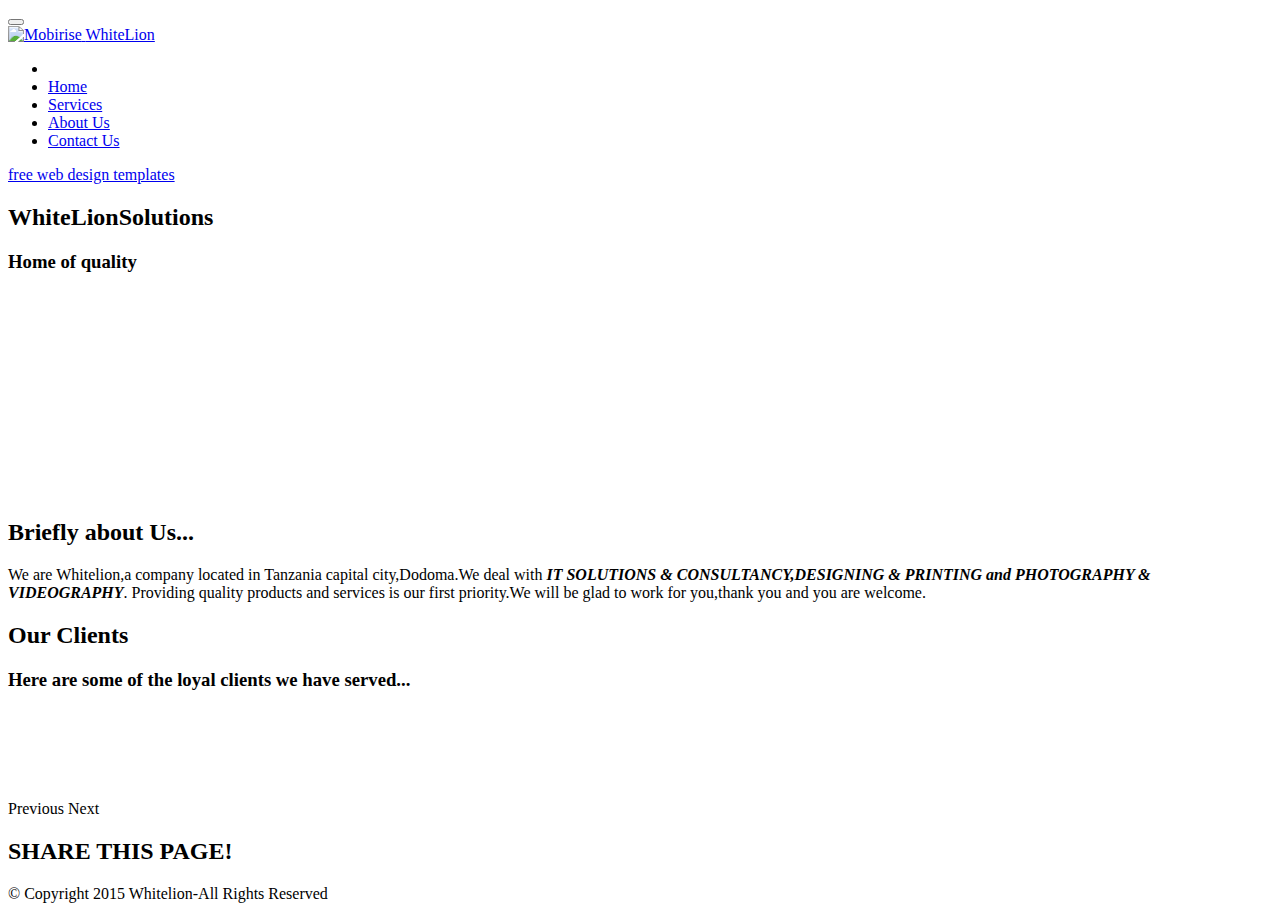
==== aboutus.html @ 4ad3369f "create github pages" ====
<!DOCTYPE html>
<html >
<head>
  <!-- Site made with Mobirise Website Builder v4.8.6, https://mobirise.com -->
  <meta charset="UTF-8">
  <meta http-equiv="X-UA-Compatible" content="IE=edge">
  <meta name="generator" content="Mobirise v4.8.6, mobirise.com">
  <meta name="viewport" content="width=device-width, initial-scale=1, minimum-scale=1">
  <link rel="shortcut icon" href="assets/images/whitelionhead-122x131.png" type="image/x-icon">
  <meta name="description" content="Here is how we define ourself.">
  <title>About Us</title>
  <link rel="stylesheet" href="assets/web/assets/mobirise-icons/mobirise-icons.css">
  <link rel="stylesheet" href="assets/tether/tether.min.css">
  <link rel="stylesheet" href="assets/soundcloud-plugin/style.css">
  <link rel="stylesheet" href="assets/bootstrap/css/bootstrap.min.css">
  <link rel="stylesheet" href="assets/bootstrap/css/bootstrap-grid.min.css">
  <link rel="stylesheet" href="assets/bootstrap/css/bootstrap-reboot.min.css">
  <link rel="stylesheet" href="assets/socicon/css/styles.css">
  <link rel="stylesheet" href="assets/dropdown/css/style.css">
  <link rel="stylesheet" href="assets/theme/css/style.css">
  <link rel="stylesheet" href="assets/mobirise/css/mbr-additional.css" type="text/css">
  
  
  
</head>
<body>

<!-- Google Analytics -->
<!-- Global site tag (gtag.js) - Google Analytics -->
<script async src="https://www.googletagmanager.com/gtag/js?id=UA-129684866-1"></script>
<script>
  window.dataLayer = window.dataLayer || [];
  function gtag(){dataLayer.push(arguments);}
  gtag('js', new Date());

  gtag('config', 'UA-129684866-1');
</script>

<!-- /Google Analytics -->


  <section class="menu cid-r6141AZq1w" once="menu" id="menu1-l">

    

    <nav class="navbar navbar-expand beta-menu navbar-dropdown align-items-center navbar-fixed-top navbar-toggleable-sm bg-color transparent">
        <button class="navbar-toggler navbar-toggler-right" type="button" data-toggle="collapse" data-target="#navbarSupportedContent" aria-controls="navbarSupportedContent" aria-expanded="false" aria-label="Toggle navigation">
            <div class="hamburger">
                <span></span>
                <span></span>
                <span></span>
                <span></span>
            </div>
        </button>
        <div class="menu-logo">
            <div class="navbar-brand">
                <span class="navbar-logo">
                    <a href="index.html">
                         <img src="assets/images/whitelionhead-122x131.png" alt="Mobirise" title="" style="height: 3.8rem;">
                    </a>
                </span>
                <span class="navbar-caption-wrap"><a class="navbar-caption text-white display-4" href="index.html">
                        WhiteLion</a></span>
            </div>
        </div>
        <div class="collapse navbar-collapse" id="navbarSupportedContent">
            <ul class="navbar-nav nav-dropdown nav-right" data-app-modern-menu="true"><li class="nav-item">
                    <a class="nav-link link text-white display-4" href="https://mobirise.com">
                        </a>
                </li>
                <li class="nav-item">
                    <a class="nav-link link text-white display-4" href="index.html">
                        
                        Home</a>
                </li><li class="nav-item"><a class="nav-link link text-white display-4" href="services.html#info2-r">
                        
                        Services</a></li><li class="nav-item"><a class="nav-link link text-white display-4" href="aboutus.html#form4-1b">
                        
                        About Us</a></li><li class="nav-item"><a class="nav-link link text-white display-4" href="contactUs.html#form1-12">
                        
                        Contact Us</a></li></ul>
            
        </div>
    </nav>
</section>

<section class="engine"><a href="https://mobirise.info/m">free web design templates</a></section><section class="mbr-section content5 cid-r615lqD0ue mbr-parallax-background" id="content5-n">

    

    <div class="mbr-overlay" style="opacity: 0.7; background-color: rgb(35, 35, 35);">
    </div>

    <div class="container">
        <div class="media-container-row">
            <div class="title col-12 col-md-8">
                <h2 class="align-center mbr-bold mbr-white pb-3 mbr-fonts-style display-1">
                    WhiteLionSolutions</h2>
                <h3 class="mbr-section-subtitle align-center mbr-light mbr-white pb-3 mbr-fonts-style display-5">
                    Home of quality</h3>
                
                
            </div>
        </div>
    </div>
</section>

<section class="mbr-section form4 cid-r8w8HO1tWU" id="form4-1b">

    

    
    <div class="container">
        <div class="row">
            <div class="col-md-6">
                <div class="google-map"><iframe frameborder="0" style="border:0" src="https://www.google.com/maps/embed/v1/place?key=AIzaSyA0Dx_boXQiwvdz8sJHoYeZNVTdoWONYkU&amp;q=place_id:ChIJ97sUWk6iTRgRkgBirOtkGn8" allowfullscreen=""></iframe></div>
            </div>
            <div class="col-md-6">
                <h2 class="pb-3 align-left mbr-fonts-style display-2"><br><br>Briefly about Us...</h2>
                <div>
                    <div class="icon-block pb-3">
                        
                        
                    </div>
                    <div class="icon-contacts pb-3">
                        
                        <p class="mbr-text align-left mbr-fonts-style display-7">We are Whitelion,a company located in Tanzania capital city,Dodoma.We deal with<strong><em> IT SOLUTIONS &amp; CONSULTANCY,DESIGNING &amp; PRINTING and PHOTOGRAPHY &amp; VIDEOGRAPHY</em></strong>. Providing quality products and services is our first priority.We will be glad to work for you,thank you and you are welcome.</p>
                    </div>
                </div>
                
            </div>
        </div>
    </div>
</section>

<section class="clients cid-r7i2QDb7Bs" id="clients-1a">
      

    
        <div class="container mb-5">
            <div class="media-container-row">
                <div class="col-12 align-center">
                    <h2 class="mbr-section-title pb-3 mbr-fonts-style display-2">
                        Our Clients
                    </h2>
                    <h3 class="mbr-section-subtitle mbr-light mbr-fonts-style display-5">
                        Here are some of the loyal clients we have served...</h3>
                </div>
            </div>
        </div>

    <div class="container">
        <div class="carousel slide" data-ride="carousel" role="listbox">
            <div class="carousel-inner" data-visible="5">
                
                
                
                
                
            <div class="carousel-item ">
                    <div class="media-container-row">
                        <div class="col-md-12">
                            <div class="wrap-img ">
                                <img src="assets/images/logo-187x170.png" class="img-responsive clients-img" alt="" title="">
                            </div>
                        </div>
                    </div>
                </div><div class="carousel-item ">
                    <div class="media-container-row">
                        <div class="col-md-12">
                            <div class="wrap-img ">
                                <img src="assets/images/4-2975037946593472-1037x733.png" class="img-responsive clients-img" alt="" title="">
                            </div>
                        </div>
                    </div>
                </div><div class="carousel-item ">
                    <div class="media-container-row">
                        <div class="col-md-12">
                            <div class="wrap-img ">
                                <img src="assets/images/royal-village-436x343.png" class="img-responsive clients-img" alt="" title="">
                            </div>
                        </div>
                    </div>
                </div><div class="carousel-item ">
                    <div class="media-container-row">
                        <div class="col-md-12">
                            <div class="wrap-img ">
                                <img src="assets/images/logo-180x180.png" class="img-responsive clients-img" alt="" title="">
                            </div>
                        </div>
                    </div>
                </div><div class="carousel-item ">
                    <div class="media-container-row">
                        <div class="col-md-12">
                            <div class="wrap-img ">
                                <img src="assets/images/logotransparent-613x742.png" class="img-responsive clients-img" alt="" title="">
                            </div>
                        </div>
                    </div>
                </div></div>
            <div class="carousel-controls">
                <a data-app-prevent-settings="" class="carousel-control carousel-control-prev" role="button" data-slide="prev">
                    <span aria-hidden="true" class="mbri-left mbr-iconfont"></span>
                    <span class="sr-only">Previous</span>
                </a>
                <a data-app-prevent-settings="" class="carousel-control carousel-control-next" role="button" data-slide="next">
                    <span aria-hidden="true" class="mbri-right mbr-iconfont"></span>
                    <span class="sr-only">Next</span>
                </a>
            </div>
        </div>
    </div>
</section>

<section class="cid-r61g5UKI1S" id="social-buttons1-14">
    
    

    

    <div class="container">
        <div class="media-container-row">
            <div class="col-md-8 align-center">
                <h2 class="pb-3 mbr-section-title mbr-fonts-style display-2">
                    SHARE THIS PAGE!
                </h2>
                <div>
                    <div class="mbr-social-likes" data-counters="false">
                        <span class="btn btn-social facebook mx-2" title="Share link on Facebook">
                            <i class="socicon socicon-facebook"></i>
                        </span>
                        <span class="btn btn-social twitter mx-2" title="Share link on Twitter">
                            <i class="socicon socicon-twitter"></i>
                        </span>
                        <span class="btn btn-social plusone mx-2" title="Share link on Google+">
                            <i class="socicon socicon-googleplus"></i>
                        </span>
                        
                        
                    </div>
                </div>
            </div>
        </div>
    </div>
</section>

<section once="" class="cid-r6148hS3IJ" id="footer6-m">

    

    

    <div class="container">
        <div class="media-container-row align-center mbr-white">
            <div class="col-12">
                <p class="mbr-text mb-0 mbr-fonts-style display-7">
                    © Copyright 2015 Whitelion-All Rights Reserved
                </p>
            </div>
        </div>
    </div>
</section>


  <script src="assets/web/assets/jquery/jquery.min.js"></script>
  <script src="assets/popper/popper.min.js"></script>
  <script src="assets/tether/tether.min.js"></script>
  <script src="assets/bootstrap/js/bootstrap.min.js"></script>
  <script src="assets/bootstrapcarouselswipe/bootstrap-carousel-swipe.js"></script>
  <script src="assets/parallax/jarallax.min.js"></script>
  <script src="assets/mbr-clients-slider/mbr-clients-slider.js"></script>
  <script src="assets/sociallikes/social-likes.js"></script>
  <script src="assets/dropdown/js/script.min.js"></script>
  <script src="assets/touchswipe/jquery.touch-swipe.min.js"></script>
  <script src="assets/smoothscroll/smooth-scroll.js"></script>
  <script src="assets/theme/js/script.js"></script>
  <script src="assets/formoid/formoid.min.js"></script>
  
  
</body>
</html>
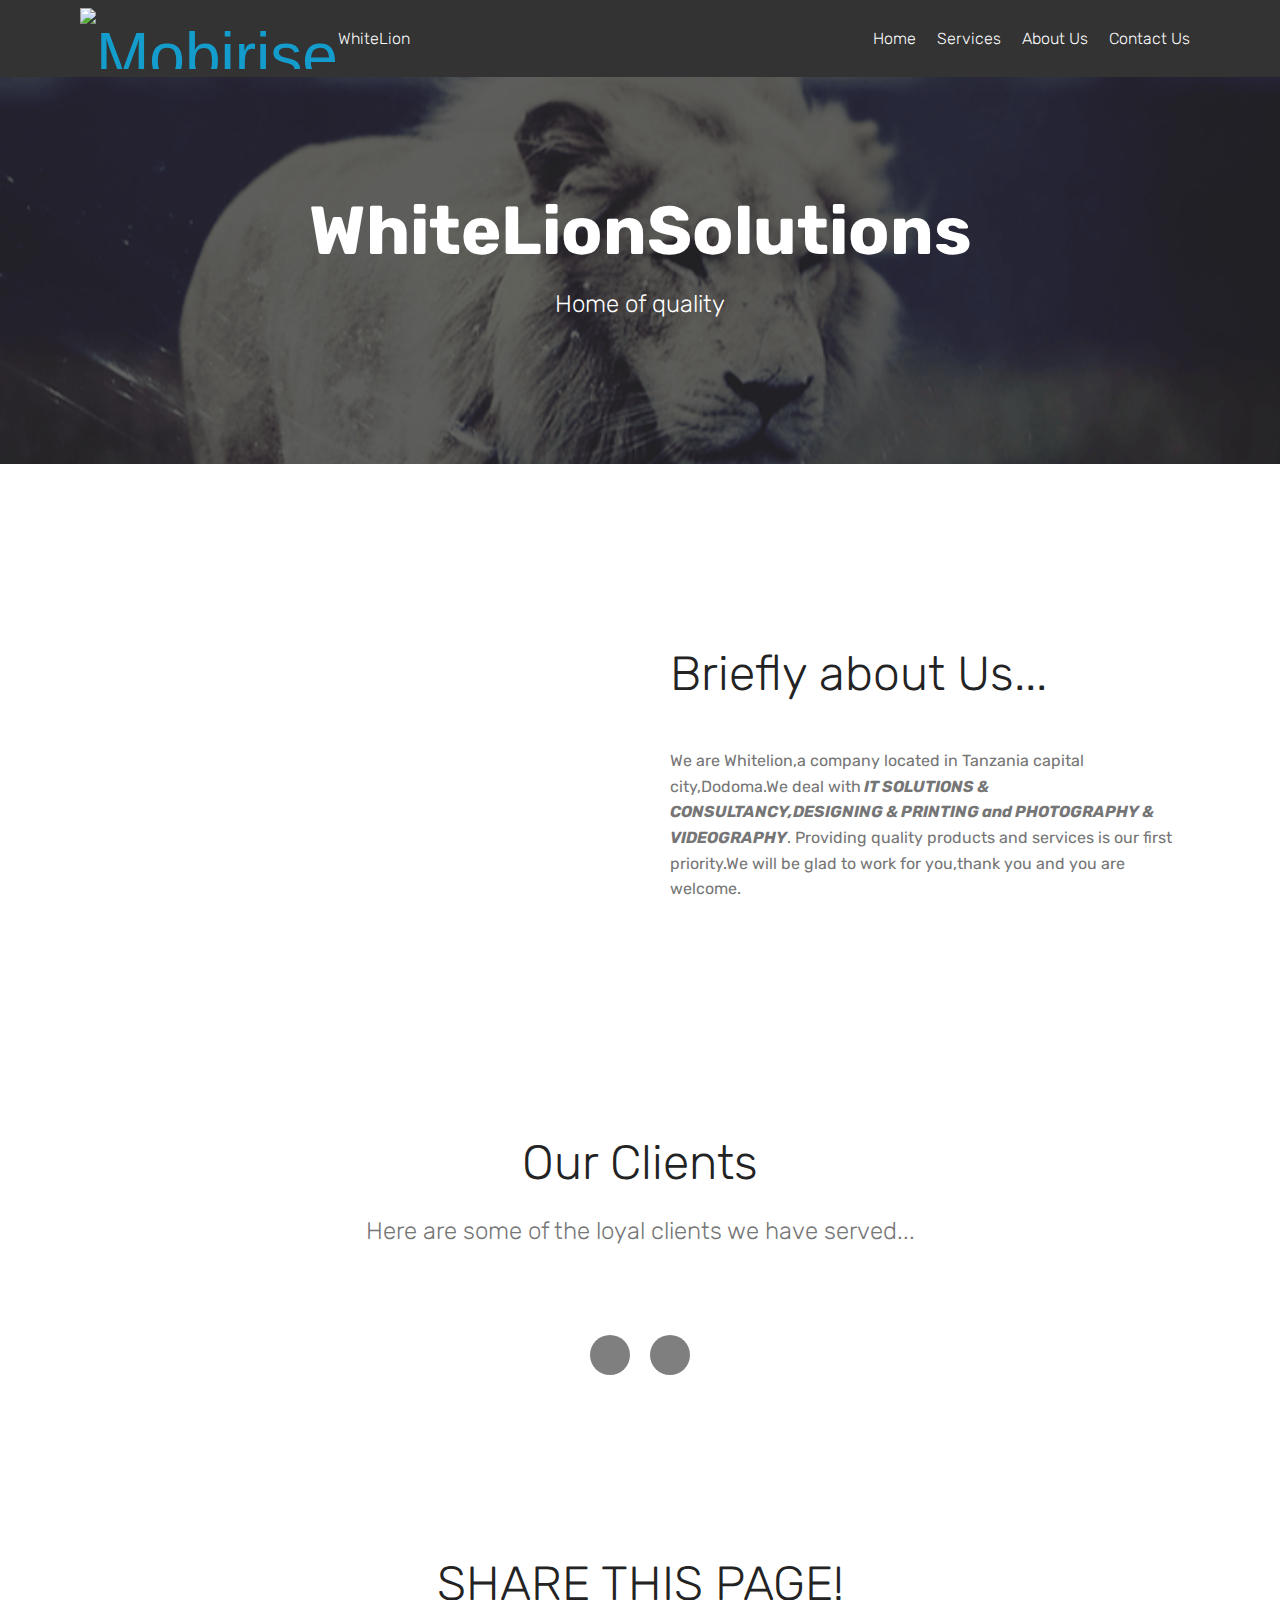
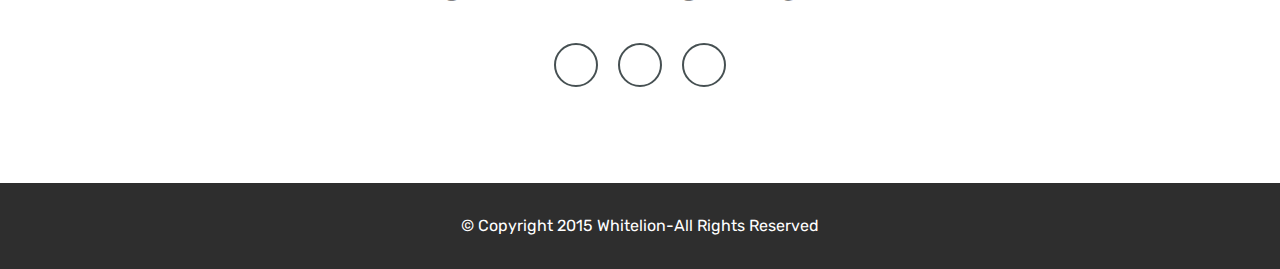
==== commit d1c86870: "create github pages" ====
--- a/aboutus.html
+++ b/aboutus.html
@@ -1,13 +1,14 @@
 <!DOCTYPE html>
-<html >
+<html  >
 <head>
-  <!-- Site made with Mobirise Website Builder v4.8.6, https://mobirise.com -->
+  <!-- Site made with Mobirise Website Builder v4.10.1, https://mobirise.com -->
   <meta charset="UTF-8">
   <meta http-equiv="X-UA-Compatible" content="IE=edge">
-  <meta name="generator" content="Mobirise v4.8.6, mobirise.com">
+  <meta name="generator" content="Mobirise v4.10.1, mobirise.com">
   <meta name="viewport" content="width=device-width, initial-scale=1, minimum-scale=1">
   <link rel="shortcut icon" href="assets/images/whitelionhead-122x131.png" type="image/x-icon">
   <meta name="description" content="Here is how we define ourself.">
+  
   <title>About Us</title>
   <link rel="stylesheet" href="assets/web/assets/mobirise-icons/mobirise-icons.css">
   <link rel="stylesheet" href="assets/tether/tether.min.css">
@@ -15,6 +16,7 @@
   <link rel="stylesheet" href="assets/bootstrap/css/bootstrap.min.css">
   <link rel="stylesheet" href="assets/bootstrap/css/bootstrap-grid.min.css">
   <link rel="stylesheet" href="assets/bootstrap/css/bootstrap-reboot.min.css">
+  <link rel="stylesheet" href="assets/gdpr-plugin/gdpr-styles.css">
   <link rel="stylesheet" href="assets/socicon/css/styles.css">
   <link rel="stylesheet" href="assets/dropdown/css/style.css">
   <link rel="stylesheet" href="assets/theme/css/style.css">
@@ -84,7 +86,7 @@
     </nav>
 </section>
 
-<section class="engine"><a href="https://mobirise.info/m">free web design templates</a></section><section class="mbr-section content5 cid-r615lqD0ue mbr-parallax-background" id="content5-n">
+<section class="engine"><a href="https://mobirise.info/y">html website templates</a></section><section class="mbr-section content5 cid-r615lqD0ue mbr-parallax-background" id="content5-n">
 
     
 
@@ -113,7 +115,7 @@
     <div class="container">
         <div class="row">
             <div class="col-md-6">
-                <div class="google-map"><iframe frameborder="0" style="border:0" src="https://www.google.com/maps/embed/v1/place?key=AIzaSyA0Dx_boXQiwvdz8sJHoYeZNVTdoWONYkU&amp;q=place_id:ChIJ97sUWk6iTRgRkgBirOtkGn8" allowfullscreen=""></iframe></div>
+                <div class="google-map"><iframe frameborder="0" style="border:0" src="https://www.google.com/maps/embed/v1/place?key=AIzaSyCx3d07zxHPLvkFBLlAR3Ng8a9wsAsGoJ8&amp;q=place_id:ChIJ97sUWk6iTRgRkgBirOtkGn8" allowfullscreen=""></iframe></div>
             </div>
             <div class="col-md-6">
                 <h2 class="pb-3 align-left mbr-fonts-style display-2"><br><br>Briefly about Us...</h2>
@@ -266,8 +268,8 @@
   <script src="assets/popper/popper.min.js"></script>
   <script src="assets/tether/tether.min.js"></script>
   <script src="assets/bootstrap/js/bootstrap.min.js"></script>
+  <script src="assets/parallax/jarallax.min.js"></script>
   <script src="assets/bootstrapcarouselswipe/bootstrap-carousel-swipe.js"></script>
-  <script src="assets/parallax/jarallax.min.js"></script>
   <script src="assets/mbr-clients-slider/mbr-clients-slider.js"></script>
   <script src="assets/sociallikes/social-likes.js"></script>
   <script src="assets/dropdown/js/script.min.js"></script>
--- a/assets/gdpr-plugin/gdpr-styles.css
+++ b/assets/gdpr-plugin/gdpr-styles.css
@@ -0,0 +1,21 @@
+.gdpr-block {
+    padding: 10px 0;
+    font-size: 14px;
+    display: block;
+    text-align: center;
+}
+.gdpr-block.covert {
+	display: none;
+}
+.gdpr-block label input {
+    width: 15px;
+    margin-right: 10px;
+    vertical-align: middle;
+}
+.gdpr-block label {
+    color: #a7a7a7;
+    vertical-align: middle;
+    user-select: none;
+    margin-bottom: 0;
+    display: inline;
+}--- a/assets/theme/css/style.css
+++ b/assets/theme/css/style.css
@@ -0,0 +1,12 @@
+/*!
+ * Mobirise v4 theme (https://mobirise.com/)
+ * Copyright 2017 Mobirise
+ */section{background-color:#eeeeee}section,.container,.container-fluid{position:relative;word-wrap:break-word}a.mbr-iconfont:hover{text-decoration:none}.article .lead p,.article .lead ul,.article .lead ol,.article .lead pre,.article .lead blockquote{margin-bottom:0}a{font-style:normal;font-weight:400;cursor:pointer}a,a:hover{text-decoration:none}figure{margin-bottom:0}body{color:#232323}h1,h2,h3,h4,h5,h6,.h1,.h2,.h3,.h4,.h5,.h6,.display-1,.display-2,.display-3,.display-4{line-height:1;word-break:break-word;word-wrap:break-word}b,strong{font-weight:bold}blockquote{padding:10px 0 10px 20px;position:relative;border-left:2px solid;border-color:#ff3366}input:-webkit-autofill,input:-webkit-autofill:hover,input:-webkit-autofill:focus,input:-webkit-autofill:active{transition-delay:9999s;transition-property:background-color, color}textarea[type="hidden"]{display:none}body{position:relative}section{background-position:50% 50%;background-repeat:no-repeat;background-size:cover}section .mbr-background-video,section .mbr-background-video-preview{position:absolute;bottom:0;left:0;right:0;top:0}.hidden{visibility:hidden}.mbr-z-index20{z-index:20}/*! Base colors */.mbr-white{color:#ffffff}.mbr-black{color:#000000}.mbr-bg-white{background-color:#ffffff}.mbr-bg-black{background-color:#000000}/*! Text-aligns */.align-left{text-align:left}.align-center{text-align:center}.align-right{text-align:right}@media (max-width: 767px){.align-left,.align-center,.align-right,.mbr-section-btn,.mbr-section-title{text-align:center}}/*! Font-weight  */.mbr-light{font-weight:300}.mbr-regular{font-weight:400}.mbr-semibold{font-weight:500}.mbr-bold{font-weight:700}/*! Media  */.media-size-item{-webkit-flex:1 1 auto;-moz-flex:1 1 auto;-ms-flex:1 1 auto;-o-flex:1 1 auto;flex:1 1 auto}.media-content{-webkit-flex-basis:100%;flex-basis:100%}.media-container-row{display:-ms-flexbox;display:-webkit-flex;display:flex;-webkit-flex-direction:row;-ms-flex-direction:row;flex-direction:row;-webkit-flex-wrap:wrap;-ms-flex-wrap:wrap;flex-wrap:wrap;-webkit-justify-content:center;-ms-flex-pack:center;justify-content:center;-webkit-align-content:center;-ms-flex-line-pack:center;align-content:center;-webkit-align-items:start;-ms-flex-align:start;align-items:start}.media-container-row .media-size-item{width:400px}.media-container-column{display:-ms-flexbox;display:-webkit-flex;display:flex;-webkit-flex-direction:column;-ms-flex-direction:column;flex-direction:column;-webkit-flex-wrap:wrap;-ms-flex-wrap:wrap;flex-wrap:wrap;-webkit-justify-content:center;-ms-flex-pack:center;justify-content:center;-webkit-align-content:center;-ms-flex-line-pack:center;align-content:center;-webkit-align-items:stretch;-ms-flex-align:stretch;align-items:stretch}.media-container-column>*{width:100%}@media (min-width: 992px){.media-container-row{-webkit-flex-wrap:nowrap;-ms-flex-wrap:nowrap;flex-wrap:nowrap}}figure{overflow:hidden}figure[mbr-media-size]{transition:width 0.1s}.mbr-figure img,.mbr-figure iframe{display:block;width:100%}.card{background-color:transparent;border:none}.card-box{flex:0 0 100%}.card-img{text-align:center;flex-shrink:0;-webkit-flex-shrink:0}.media{max-width:100%;margin:0 auto}.mbr-figure{-ms-flex-item-align:center;-ms-grid-row-align:center;-webkit-align-self:center;align-self:center}.media-container>div{max-width:100%}.mbr-figure img,.card-img img{width:100%}@media (max-width: 991px){.media-size-item{width:auto !important}.media{width:auto}.mbr-figure{width:100% !important}}/*! Buttons */.mbr-section-btn{margin-left:-.25rem;margin-right:-.25rem;font-size:0}nav .mbr-section-btn{margin-left:0rem;margin-right:0rem}/*! Btn icon margin */.btn .mbr-iconfont,.btn.btn-sm .mbr-iconfont{cursor:pointer;margin-right:0.5rem}.btn.btn-md .mbr-iconfont,.btn.btn-md .mbr-iconfont{margin-right:0.8rem}.mbr-regular{font-weight:400}.mbr-semibold{font-weight:500}.mbr-bold{font-weight:700}[type="submit"]{-webkit-appearance:none}/*! Full-screen */.mbr-fullscreen .mbr-overlay{min-height:100vh}.mbr-fullscreen{display:flex;display:-webkit-flex;display:-moz-flex;display:-ms-flex;display:-o-flex;align-items:center;-webkit-align-items:center;min-height:100vh;padding-top:3rem;padding-bottom:3rem}/*! Map */.map{height:25rem;position:relative}.map iframe{width:100%;height:100%}.form-asterisk{font-family:initial;position:absolute;top:-2px;font-weight:normal}/*! Scroll to top arrow */.mbr-arrow-up{bottom:25px;right:90px;position:fixed;text-align:right;z-index:5000;color:#ffffff;font-size:32px;transform:rotate(180deg);-webkit-transform:rotate(180deg)}.mbr-arrow-up a{background:rgba(0,0,0,0.2);border-radius:3px;color:#fff;display:inline-block;height:60px;width:60px;outline-style:none !important;position:relative;text-decoration:none;transition:all .3s ease-in-out;cursor:pointer;text-align:center}.mbr-arrow-up a:hover{background-color:rgba(0,0,0,0.4)}.mbr-arrow-up a i{line-height:60px}.mbr-arrow-up-icon{display:block;color:#fff}.mbr-arrow-up-icon::before{content:"\203a";display:inline-block;font-family:serif;font-size:32px;line-height:1;font-style:normal;position:relative;top:6px;left:-4px;-webkit-transform:rotate(-90deg);transform:rotate(-90deg)}/*! Arrow Down */.mbr-arrow{position:absolute;bottom:45px;left:50%;width:60px;height:60px;cursor:pointer;background-color:rgba(80,80,80,0.5);border-radius:50%;-webkit-transform:translateX(-50%);transform:translateX(-50%)}.mbr-arrow>a{display:inline-block;text-decoration:none;outline-style:none;-webkit-animation:arrowdown 1.7s ease-in-out infinite;animation:arrowdown 1.7s ease-in-out infinite}.mbr-arrow>a>i{position:absolute;top:-2px;left:15px;font-size:2rem}@keyframes arrowdown{0%{transform:translateY(0px);-webkit-transform:translateY(0px)}50%{transform:translateY(-5px);-webkit-transform:translateY(-5px)}100%{transform:translateY(0px);-webkit-transform:translateY(0px)}}@-webkit-keyframes arrowdown{0%{transform:translateY(0px);-webkit-transform:translateY(0px)}50%{transform:translateY(-5px);-webkit-transform:translateY(-5px)}100%{transform:translateY(0px);-webkit-transform:translateY(0px)}}@media (max-width: 500px){.mbr-arrow-up{left:50%;right:auto;transform:translateX(-50%) rotate(180deg);-webkit-transform:translateX(-50%) rotate(180deg)}}@keyframes gradient-animation{from{background-position:0% 100%;animation-timing-function:ease-in-out}to{background-position:100% 0%;animation-timing-function:ease-in-out}}@-webkit-keyframes gradient-animation{from{background-position:0% 100%;animation-timing-function:ease-in-out}to{background-position:100% 0%;animation-timing-function:ease-in-out}}.bg-gradient{background-size:200% 200%;animation:gradient-animation 5s infinite alternate;-webkit-animation:gradient-animation 5s infinite alternate}.menu .navbar-brand{display:-webkit-flex}.menu .navbar-brand span{display:flex;display:-webkit-flex}.menu .navbar-brand .navbar-caption-wrap{display:-webkit-flex}.menu .navbar-brand .navbar-logo img{display:-webkit-flex}@media (min-width: 768px) and (max-width: 991px){.menu .navbar-toggleable-sm .navbar-nav{display:-webkit-box;display:-webkit-flex;display:-ms-flexbox}}@media (max-width: 991px){.menu .navbar-collapse{max-height:93.5vh}.menu .navbar-collapse.show{overflow:auto}}@media (min-width: 992px){.menu .navbar-nav.nav-dropdown{display:-webkit-flex}.menu .navbar-toggleable-sm .navbar-collapse{display:-webkit-flex !important}.menu .collapsed .navbar-collapse{max-height:93.5vh}.menu .collapsed .navbar-collapse.show{overflow:auto}}@media (max-width: 767px){.menu .navbar-collapse{max-height:80vh}}.navbar{display:-webkit-flex;-webkit-flex-wrap:wrap;-webkit-align-items:center;-webkit-justify-content:space-between}.navbar-collapse{-webkit-flex-basis:100%;-webkit-flex-grow:1;-webkit-align-items:center}.nav-dropdown .link{padding:.667em 1.667em !important;margin:0 !important}.nav{display:-webkit-flex;-webkit-flex-wrap:wrap}.row{display:-webkit-flex;-webkit-flex-wrap:wrap}.justify-content-center{-webkit-justify-content:center}.form-inline{display:-webkit-flex;-webkit-flex-flow:row wrap;-webkit-align-items:center}.card-wrapper{-webkit-flex:1}.carousel-control{z-index:10;display:-webkit-flex;-webkit-align-items:center;-webkit-justify-content:center}.carousel-controls{display:-webkit-flex}.media{display:-webkit-flex}.form-group:focus{outline:none}.jq-selectbox__select{padding:1.07em .5em;position:absolute;top:0;left:0;width:100%}.jq-selectbox__dropdown{position:absolute;top:100% !important;left:0 !important;width:100% !important}.jq-selectbox__trigger-arrow{transform:translateY(-50%)}.jq-selectbox li{padding:1.07em .5em}.modal-dialog,.modal-content{height:100%}.modal-dialog .carousel-inner{height:100%;height:-webkit-fill-available;height:fill-available}.carousel-item{text-align:center}.carousel-item img{margin:auto}
+.engine {
+	position: absolute;
+	text-indent: -2400px;
+	text-align: center;
+	padding: 0;
+	top: 0;
+	left: -2400px;
+}--- a/assets/mobirise/css/mbr-additional.css
+++ b/assets/mobirise/css/mbr-additional.css
@@ -0,0 +1,4065 @@
+@import url(https://fonts.googleapis.com/css?family=Rubik:300,300i,400,400i,500,500i,700,700i,900,900i);
+
+
+
+
+
+body {
+  font-style: normal;
+  line-height: 1.5;
+}
+.mbr-section-title {
+  font-style: normal;
+  line-height: 1.2;
+}
+.mbr-section-subtitle {
+  line-height: 1.3;
+}
+.mbr-text {
+  font-style: normal;
+  line-height: 1.6;
+}
+.display-1 {
+  font-family: 'Rubik', sans-serif;
+  font-size: 4.25rem;
+}
+.display-1 > .mbr-iconfont {
+  font-size: 6.8rem;
+}
+.display-2 {
+  font-family: 'Rubik', sans-serif;
+  font-size: 3rem;
+}
+.display-2 > .mbr-iconfont {
+  font-size: 4.8rem;
+}
+.display-4 {
+  font-family: 'Rubik', sans-serif;
+  font-size: 1rem;
+}
+.display-4 > .mbr-iconfont {
+  font-size: 1.6rem;
+}
+.display-5 {
+  font-family: 'Rubik', sans-serif;
+  font-size: 1.5rem;
+}
+.display-5 > .mbr-iconfont {
+  font-size: 2.4rem;
+}
+.display-7 {
+  font-family: 'Rubik', sans-serif;
+  font-size: 1rem;
+}
+.display-7 > .mbr-iconfont {
+  font-size: 1.6rem;
+}
+/* ---- Fluid typography for mobile devices ---- */
+/* 1.4 - font scale ratio ( bootstrap == 1.42857 ) */
+/* 100vw - current viewport width */
+/* (48 - 20)  48 == 48rem == 768px, 20 == 20rem == 320px(minimal supported viewport) */
+/* 0.65 - min scale variable, may vary */
+@media (max-width: 768px) {
+  .display-1 {
+    font-size: 3.4rem;
+    font-size: calc( 2.1374999999999997rem + (4.25 - 2.1374999999999997) * ((100vw - 20rem) / (48 - 20)));
+    line-height: calc( 1.4 * (2.1374999999999997rem + (4.25 - 2.1374999999999997) * ((100vw - 20rem) / (48 - 20))));
+  }
+  .display-2 {
+    font-size: 2.4rem;
+    font-size: calc( 1.7rem + (3 - 1.7) * ((100vw - 20rem) / (48 - 20)));
+    line-height: calc( 1.4 * (1.7rem + (3 - 1.7) * ((100vw - 20rem) / (48 - 20))));
+  }
+  .display-4 {
+    font-size: 0.8rem;
+    font-size: calc( 1rem + (1 - 1) * ((100vw - 20rem) / (48 - 20)));
+    line-height: calc( 1.4 * (1rem + (1 - 1) * ((100vw - 20rem) / (48 - 20))));
+  }
+  .display-5 {
+    font-size: 1.2rem;
+    font-size: calc( 1.175rem + (1.5 - 1.175) * ((100vw - 20rem) / (48 - 20)));
+    line-height: calc( 1.4 * (1.175rem + (1.5 - 1.175) * ((100vw - 20rem) / (48 - 20))));
+  }
+}
+/* Buttons */
+.btn {
+  font-weight: 500;
+  border-width: 2px;
+  font-style: normal;
+  letter-spacing: 1px;
+  margin: .4rem .8rem;
+  white-space: normal;
+  -webkit-transition: all 0.3s ease-in-out;
+  -moz-transition: all 0.3s ease-in-out;
+  transition: all 0.3s ease-in-out;
+  display: inline-flex;
+  align-items: center;
+  justify-content: center;
+  word-break: break-word;
+  -webkit-align-items: center;
+  -webkit-justify-content: center;
+  display: -webkit-inline-flex;
+  padding: 1rem 3rem;
+  border-radius: 3px;
+}
+.btn-sm {
+  font-weight: 500;
+  letter-spacing: 1px;
+  -webkit-transition: all 0.3s ease-in-out;
+  -moz-transition: all 0.3s ease-in-out;
+  transition: all 0.3s ease-in-out;
+  padding: 0.6rem 1.5rem;
+  border-radius: 3px;
+}
+.btn-md {
+  font-weight: 500;
+  letter-spacing: 1px;
+  margin: .4rem .8rem !important;
+  -webkit-transition: all 0.3s ease-in-out;
+  -moz-transition: all 0.3s ease-in-out;
+  transition: all 0.3s ease-in-out;
+  padding: 1rem 3rem;
+  border-radius: 3px;
+}
+.btn-lg {
+  font-weight: 500;
+  letter-spacing: 1px;
+  margin: .4rem .8rem !important;
+  -webkit-transition: all 0.3s ease-in-out;
+  -moz-transition: all 0.3s ease-in-out;
+  transition: all 0.3s ease-in-out;
+  padding: 1.2rem 3.2rem;
+  border-radius: 3px;
+}
+.bg-primary {
+  background-color: #149dcc !important;
+}
+.bg-success {
+  background-color: #f7ed4a !important;
+}
+.bg-info {
+  background-color: #82786e !important;
+}
+.bg-warning {
+  background-color: #879a9f !important;
+}
+.bg-danger {
+  background-color: #b1a374 !important;
+}
+.btn-primary,
+.btn-primary:active {
+  background-color: #149dcc !important;
+  border-color: #149dcc !important;
+  color: #ffffff !important;
+}
+.btn-primary:hover,
+.btn-primary:focus,
+.btn-primary.focus,
+.btn-primary.active {
+  color: #ffffff !important;
+  background-color: #0d6786 !important;
+  border-color: #0d6786 !important;
+}
+.btn-primary.disabled,
+.btn-primary:disabled {
+  color: #ffffff !important;
+  background-color: #0d6786 !important;
+  border-color: #0d6786 !important;
+}
+.btn-secondary,
+.btn-secondary:active {
+  background-color: #ff3366 !important;
+  border-color: #ff3366 !important;
+  color: #ffffff !important;
+}
+.btn-secondary:hover,
+.btn-secondary:focus,
+.btn-secondary.focus,
+.btn-secondary.active {
+  color: #ffffff !important;
+  background-color: #e50039 !important;
+  border-color: #e50039 !important;
+}
+.btn-secondary.disabled,
+.btn-secondary:disabled {
+  color: #ffffff !important;
+  background-color: #e50039 !important;
+  border-color: #e50039 !important;
+}
+.btn-info,
+.btn-info:active {
+  background-color: #82786e !important;
+  border-color: #82786e !important;
+  color: #ffffff !important;
+}
+.btn-info:hover,
+.btn-info:focus,
+.btn-info.focus,
+.btn-info.active {
+  color: #ffffff !important;
+  background-color: #59524b !important;
+  border-color: #59524b !important;
+}
+.btn-info.disabled,
+.btn-info:disabled {
+  color: #ffffff !important;
+  background-color: #59524b !important;
+  border-color: #59524b !important;
+}
+.btn-success,
+.btn-success:active {
+  background-color: #f7ed4a !important;
+  border-color: #f7ed4a !important;
+  color: #3f3c03 !important;
+}
+.btn-success:hover,
+.btn-success:focus,
+.btn-success.focus,
+.btn-success.active {
+  color: #3f3c03 !important;
+  background-color: #eadd0a !important;
+  border-color: #eadd0a !important;
+}
+.btn-success.disabled,
+.btn-success:disabled {
+  color: #3f3c03 !important;
+  background-color: #eadd0a !important;
+  border-color: #eadd0a !important;
+}
+.btn-warning,
+.btn-warning:active {
+  background-color: #879a9f !important;
+  border-color: #879a9f !important;
+  color: #ffffff !important;
+}
+.btn-warning:hover,
+.btn-warning:focus,
+.btn-warning.focus,
+.btn-warning.active {
+  color: #ffffff !important;
+  background-color: #617479 !important;
+  border-color: #617479 !important;
+}
+.btn-warning.disabled,
+.btn-warning:disabled {
+  color: #ffffff !important;
+  background-color: #617479 !important;
+  border-color: #617479 !important;
+}
+.btn-danger,
+.btn-danger:active {
+  background-color: #b1a374 !important;
+  border-color: #b1a374 !important;
+  color: #ffffff !important;
+}
+.btn-danger:hover,
+.btn-danger:focus,
+.btn-danger.focus,
+.btn-danger.active {
+  color: #ffffff !important;
+  background-color: #8b7d4e !important;
+  border-color: #8b7d4e !important;
+}
+.btn-danger.disabled,
+.btn-danger:disabled {
+  color: #ffffff !important;
+  background-color: #8b7d4e !important;
+  border-color: #8b7d4e !important;
+}
+.btn-white {
+  color: #333333 !important;
+}
+.btn-white,
+.btn-white:active {
+  background-color: #ffffff !important;
+  border-color: #ffffff !important;
+  color: #808080 !important;
+}
+.btn-white:hover,
+.btn-white:focus,
+.btn-white.focus,
+.btn-white.active {
+  color: #808080 !important;
+  background-color: #d9d9d9 !important;
+  border-color: #d9d9d9 !important;
+}
+.btn-white.disabled,
+.btn-white:disabled {
+  color: #808080 !important;
+  background-color: #d9d9d9 !important;
+  border-color: #d9d9d9 !important;
+}
+.btn-black,
+.btn-black:active {
+  background-color: #333333 !important;
+  border-color: #333333 !important;
+  color: #ffffff !important;
+}
+.btn-black:hover,
+.btn-black:focus,
+.btn-black.focus,
+.btn-black.active {
+  color: #ffffff !important;
+  background-color: #0d0d0d !important;
+  border-color: #0d0d0d !important;
+}
+.btn-black.disabled,
+.btn-black:disabled {
+  color: #ffffff !important;
+  background-color: #0d0d0d !important;
+  border-color: #0d0d0d !important;
+}
+.btn-primary-outline,
+.btn-primary-outline:active {
+  background: none;
+  border-color: #0b566f;
+  color: #0b566f;
+}
+.btn-primary-outline:hover,
+.btn-primary-outline:focus,
+.btn-primary-outline.focus,
+.btn-primary-outline.active {
+  color: #ffffff;
+  background-color: #149dcc;
+  border-color: #149dcc;
+}
+.btn-primary-outline.disabled,
+.btn-primary-outline:disabled {
+  color: #ffffff !important;
+  background-color: #149dcc !important;
+  border-color: #149dcc !important;
+}
+.btn-secondary-outline,
+.btn-secondary-outline:active {
+  background: none;
+  border-color: #cc0033;
+  color: #cc0033;
+}
+.btn-secondary-outline:hover,
+.btn-secondary-outline:focus,
+.btn-secondary-outline.focus,
+.btn-secondary-outline.active {
+  color: #ffffff;
+  background-color: #ff3366;
+  border-color: #ff3366;
+}
+.btn-secondary-outline.disabled,
+.btn-secondary-outline:disabled {
+  color: #ffffff !important;
+  background-color: #ff3366 !important;
+  border-color: #ff3366 !important;
+}
+.btn-info-outline,
+.btn-info-outline:active {
+  background: none;
+  border-color: #4b453f;
+  color: #4b453f;
+}
+.btn-info-outline:hover,
+.btn-info-outline:focus,
+.btn-info-outline.focus,
+.btn-info-outline.active {
+  color: #ffffff;
+  background-color: #82786e;
+  border-color: #82786e;
+}
+.btn-info-outline.disabled,
+.btn-info-outline:disabled {
+  color: #ffffff !important;
+  background-color: #82786e !important;
+  border-color: #82786e !important;
+}
+.btn-success-outline,
+.btn-success-outline:active {
+  background: none;
+  border-color: #d2c609;
+  color: #d2c609;
+}
+.btn-success-outline:hover,
+.btn-success-outline:focus,
+.btn-success-outline.focus,
+.btn-success-outline.active {
+  color: #3f3c03;
+  background-color: #f7ed4a;
+  border-color: #f7ed4a;
+}
+.btn-success-outline.disabled,
+.btn-success-outline:disabled {
+  color: #3f3c03 !important;
+  background-color: #f7ed4a !important;
+  border-color: #f7ed4a !important;
+}
+.btn-warning-outline,
+.btn-warning-outline:active {
+  background: none;
+  border-color: #55666b;
+  color: #55666b;
+}
+.btn-warning-outline:hover,
+.btn-warning-outline:focus,
+.btn-warning-outline.focus,
+.btn-warning-outline.active {
+  color: #ffffff;
+  background-color: #879a9f;
+  border-color: #879a9f;
+}
+.btn-warning-outline.disabled,
+.btn-warning-outline:disabled {
+  color: #ffffff !important;
+  background-color: #879a9f !important;
+  border-color: #879a9f !important;
+}
+.btn-danger-outline,
+.btn-danger-outline:active {
+  background: none;
+  border-color: #7a6e45;
+  color: #7a6e45;
+}
+.btn-danger-outline:hover,
+.btn-danger-outline:focus,
+.btn-danger-outline.focus,
+.btn-danger-outline.active {
+  color: #ffffff;
+  background-color: #b1a374;
+  border-color: #b1a374;
+}
+.btn-danger-outline.disabled,
+.btn-danger-outline:disabled {
+  color: #ffffff !important;
+  background-color: #b1a374 !important;
+  border-color: #b1a374 !important;
+}
+.btn-black-outline,
+.btn-black-outline:active {
+  background: none;
+  border-color: #000000;
+  color: #000000;
+}
+.btn-black-outline:hover,
+.btn-black-outline:focus,
+.btn-black-outline.focus,
+.btn-black-outline.active {
+  color: #ffffff;
+  background-color: #333333;
+  border-color: #333333;
+}
+.btn-black-outline.disabled,
+.btn-black-outline:disabled {
+  color: #ffffff !important;
+  background-color: #333333 !important;
+  border-color: #333333 !important;
+}
+.btn-white-outline,
+.btn-white-outline:active,
+.btn-white-outline.active {
+  background: none;
+  border-color: #ffffff;
+  color: #ffffff;
+}
+.btn-white-outline:hover,
+.btn-white-outline:focus,
+.btn-white-outline.focus {
+  color: #333333;
+  background-color: #ffffff;
+  border-color: #ffffff;
+}
+.text-primary {
+  color: #149dcc !important;
+}
+.text-secondary {
+  color: #ff3366 !important;
+}
+.text-success {
+  color: #f7ed4a !important;
+}
+.text-info {
+  color: #82786e !important;
+}
+.text-warning {
+  color: #879a9f !important;
+}
+.text-danger {
+  color: #b1a374 !important;
+}
+.text-white {
+  color: #ffffff !important;
+}
+.text-black {
+  color: #000000 !important;
+}
+a.text-primary:hover,
+a.text-primary:focus {
+  color: #0b566f !important;
+}
+a.text-secondary:hover,
+a.text-secondary:focus {
+  color: #cc0033 !important;
+}
+a.text-success:hover,
+a.text-success:focus {
+  color: #d2c609 !important;
+}
+a.text-info:hover,
+a.text-info:focus {
+  color: #4b453f !important;
+}
+a.text-warning:hover,
+a.text-warning:focus {
+  color: #55666b !important;
+}
+a.text-danger:hover,
+a.text-danger:focus {
+  color: #7a6e45 !important;
+}
+a.text-white:hover,
+a.text-white:focus {
+  color: #b3b3b3 !important;
+}
+a.text-black:hover,
+a.text-black:focus {
+  color: #4d4d4d !important;
+}
+.alert-success {
+  background-color: #70c770;
+}
+.alert-info {
+  background-color: #82786e;
+}
+.alert-warning {
+  background-color: #879a9f;
+}
+.alert-danger {
+  background-color: #b1a374;
+}
+.mbr-section-btn a.btn:not(.btn-form) {
+  border-radius: 100px;
+}
+.mbr-section-btn a.btn:not(.btn-form):hover,
+.mbr-section-btn a.btn:not(.btn-form):focus {
+  box-shadow: none !important;
+}
+.mbr-section-btn a.btn:not(.btn-form):hover,
+.mbr-section-btn a.btn:not(.btn-form):focus {
+  box-shadow: 0 10px 40px 0 rgba(0, 0, 0, 0.2) !important;
+  -webkit-box-shadow: 0 10px 40px 0 rgba(0, 0, 0, 0.2) !important;
+}
+.mbr-gallery-filter li a {
+  border-radius: 100px !important;
+}
+.mbr-gallery-filter li.active .btn {
+  background-color: #149dcc;
+  border-color: #149dcc;
+  color: #ffffff;
+}
+.mbr-gallery-filter li.active .btn:focus {
+  box-shadow: none;
+}
+.nav-tabs .nav-link {
+  border-radius: 100px !important;
+}
+.btn-form {
+  border-radius: 0;
+}
+.btn-form:hover {
+  cursor: pointer;
+}
+a,
+a:hover {
+  color: #149dcc;
+}
+.mbr-plan-header.bg-primary .mbr-plan-subtitle,
+.mbr-plan-header.bg-primary .mbr-plan-price-desc {
+  color: #b4e6f8;
+}
+.mbr-plan-header.bg-success .mbr-plan-subtitle,
+.mbr-plan-header.bg-success .mbr-plan-price-desc {
+  color: #ffffff;
+}
+.mbr-plan-header.bg-info .mbr-plan-subtitle,
+.mbr-plan-header.bg-info .mbr-plan-price-desc {
+  color: #beb8b2;
+}
+.mbr-plan-header.bg-warning .mbr-plan-subtitle,
+.mbr-plan-header.bg-warning .mbr-plan-price-desc {
+  color: #ced6d8;
+}
+.mbr-plan-header.bg-danger .mbr-plan-subtitle,
+.mbr-plan-header.bg-danger .mbr-plan-price-desc {
+  color: #dfd9c6;
+}
+/* Scroll to top button*/
+.scrollToTop_wraper {
+  display: none;
+}
+#scrollToTop a i:before {
+  content: '';
+  position: absolute;
+  height: 40%;
+  top: 25%;
+  background: #fff;
+  width: 2px;
+  left: calc(50% - 1px);
+}
+#scrollToTop a i:after {
+  content: '';
+  position: absolute;
+  display: block;
+  border-top: 2px solid #fff;
+  border-right: 2px solid #fff;
+  width: 40%;
+  height: 40%;
+  left: 30%;
+  bottom: 30%;
+  transform: rotate(135deg);
+  -webkit-transform: rotate(135deg);
+}
+/* Others*/
+.note-check a[data-value=Rubik] {
+  font-style: normal;
+}
+.mbr-arrow a {
+  color: #ffffff;
+}
+@media (max-width: 767px) {
+  .mbr-arrow {
+    display: none;
+  }
+}
+.form-control-label {
+  position: relative;
+  cursor: pointer;
+  margin-bottom: .357em;
+  padding: 0;
+}
+.alert {
+  color: #ffffff;
+  border-radius: 0;
+  border: 0;
+  font-size: .875rem;
+  line-height: 1.5;
+  margin-bottom: 1.875rem;
+  padding: 1.25rem;
+  position: relative;
+}
+.alert.alert-form::after {
+  background-color: inherit;
+  bottom: -7px;
+  content: "";
+  display: block;
+  height: 14px;
+  left: 50%;
+  margin-left: -7px;
+  position: absolute;
+  transform: rotate(45deg);
+  width: 14px;
+  -webkit-transform: rotate(45deg);
+}
+.form-control {
+  background-color: #f5f5f5;
+  box-shadow: none;
+  color: #565656;
+  font-family: 'Rubik', sans-serif;
+  font-size: 1rem;
+  line-height: 1.43;
+  min-height: 3.5em;
+  padding: 1.07em .5em;
+}
+.form-control > .mbr-iconfont {
+  font-size: 1.6rem;
+}
+.form-control,
+.form-control:focus {
+  border: 1px solid #e8e8e8;
+}
+.form-active .form-control:invalid {
+  border-color: red;
+}
+.mbr-overlay {
+  background-color: #000;
+  bottom: 0;
+  left: 0;
+  opacity: .5;
+  position: absolute;
+  right: 0;
+  top: 0;
+  z-index: 0;
+  pointer-events: none;
+}
+blockquote {
+  font-style: italic;
+  padding: 10px 0 10px 20px;
+  font-size: 1.09rem;
+  position: relative;
+  border-color: #149dcc;
+  border-width: 3px;
+}
+ul,
+ol,
+pre,
+blockquote {
+  margin-bottom: 2.3125rem;
+}
+pre {
+  background: #f4f4f4;
+  padding: 10px 24px;
+  white-space: pre-wrap;
+}
+.inactive {
+  -webkit-user-select: none;
+  -moz-user-select: none;
+  -ms-user-select: none;
+  user-select: none;
+  pointer-events: none;
+  -webkit-user-drag: none;
+  user-drag: none;
+}
+.mbr-section__comments .row {
+  justify-content: center;
+  -webkit-justify-content: center;
+}
+/* Forms */
+.mbr-form .btn {
+  margin: .4rem 0;
+}
+.mbr-form .input-group-btn a.btn {
+  border-radius: 100px !important;
+}
+.mbr-form .input-group-btn a.btn:hover {
+  box-shadow: 0 10px 40px 0 rgba(0, 0, 0, 0.2);
+}
+.mbr-form .input-group-btn button[type="submit"] {
+  border-radius: 100px !important;
+  padding: 1rem 3rem;
+}
+.mbr-form .input-group-btn button[type="submit"]:hover {
+  box-shadow: 0 10px 40px 0 rgba(0, 0, 0, 0.2);
+}
+.form2 .form-control {
+  border-top-left-radius: 100px;
+  border-bottom-left-radius: 100px;
+}
+.form2 .input-group-btn a.btn {
+  border-top-left-radius: 0 !important;
+  border-bottom-left-radius: 0 !important;
+}
+.form2 .input-group-btn button[type="submit"] {
+  border-top-left-radius: 0 !important;
+  border-bottom-left-radius: 0 !important;
+}
+.form3 input[type="email"] {
+  border-radius: 100px !important;
+}
+@media (max-width: 349px) {
+  .form2 input[type="email"] {
+    border-radius: 100px !important;
+  }
+  .form2 .input-group-btn a.btn {
+    border-radius: 100px !important;
+  }
+  .form2 .input-group-btn button[type="submit"] {
+    border-radius: 100px !important;
+  }
+}
+@media (max-width: 767px) {
+  .btn {
+    font-size: .75rem !important;
+  }
+  .btn .mbr-iconfont {
+    font-size: 1rem !important;
+  }
+}
+/* Social block */
+.btn-social {
+  font-size: 20px;
+  border-radius: 50%;
+  padding: 0;
+  width: 44px;
+  height: 44px;
+  line-height: 44px;
+  text-align: center;
+  position: relative;
+  border: 2px solid #c0a375;
+  border-color: #149dcc;
+  color: #232323;
+  cursor: pointer;
+}
+.btn-social i {
+  top: 0;
+  line-height: 44px;
+  width: 44px;
+}
+.btn-social:hover {
+  color: #fff;
+  background: #149dcc;
+}
+.btn-social + .btn {
+  margin-left: .1rem;
+}
+/* Footer */
+.mbr-footer-content li::before,
+.mbr-footer .mbr-contacts li::before {
+  background: #149dcc;
+}
+.mbr-footer-content li a:hover,
+.mbr-footer .mbr-contacts li a:hover {
+  color: #149dcc;
+}
+.footer3 input[type="email"],
+.footer4 input[type="email"] {
+  border-radius: 100px !important;
+}
+.footer3 .input-group-btn a.btn,
+.footer4 .input-group-btn a.btn {
+  border-radius: 100px !important;
+}
+.footer3 .input-group-btn button[type="submit"],
+.footer4 .input-group-btn button[type="submit"] {
+  border-radius: 100px !important;
+}
+/* Headers*/
+.header13 .form-inline input[type="email"],
+.header14 .form-inline input[type="email"] {
+  border-radius: 100px;
+}
+.header13 .form-inline input[type="text"],
+.header14 .form-inline input[type="text"] {
+  border-radius: 100px;
+}
+.header13 .form-inline input[type="tel"],
+.header14 .form-inline input[type="tel"] {
+  border-radius: 100px;
+}
+.header13 .form-inline a.btn,
+.header14 .form-inline a.btn {
+  border-radius: 100px;
+}
+.header13 .form-inline button,
+.header14 .form-inline button {
+  border-radius: 100px !important;
+}
+.offset-1 {
+  margin-left: 8.33333%;
+}
+.offset-2 {
+  margin-left: 16.66667%;
+}
+.offset-3 {
+  margin-left: 25%;
+}
+.offset-4 {
+  margin-left: 33.33333%;
+}
+.offset-5 {
+  margin-left: 41.66667%;
+}
+.offset-6 {
+  margin-left: 50%;
+}
+.offset-7 {
+  margin-left: 58.33333%;
+}
+.offset-8 {
+  margin-left: 66.66667%;
+}
+.offset-9 {
+  margin-left: 75%;
+}
+.offset-10 {
+  margin-left: 83.33333%;
+}
+.offset-11 {
+  margin-left: 91.66667%;
+}
+@media (min-width: 576px) {
+  .offset-sm-0 {
+    margin-left: 0%;
+  }
+  .offset-sm-1 {
+    margin-left: 8.33333%;
+  }
+  .offset-sm-2 {
+    margin-left: 16.66667%;
+  }
+  .offset-sm-3 {
+    margin-left: 25%;
+  }
+  .offset-sm-4 {
+    margin-left: 33.33333%;
+  }
+  .offset-sm-5 {
+    margin-left: 41.66667%;
+  }
+  .offset-sm-6 {
+    margin-left: 50%;
+  }
+  .offset-sm-7 {
+    margin-left: 58.33333%;
+  }
+  .offset-sm-8 {
+    margin-left: 66.66667%;
+  }
+  .offset-sm-9 {
+    margin-left: 75%;
+  }
+  .offset-sm-10 {
+    margin-left: 83.33333%;
+  }
+  .offset-sm-11 {
+    margin-left: 91.66667%;
+  }
+}
+@media (min-width: 768px) {
+  .offset-md-0 {
+    margin-left: 0%;
+  }
+  .offset-md-1 {
+    margin-left: 8.33333%;
+  }
+  .offset-md-2 {
+    margin-left: 16.66667%;
+  }
+  .offset-md-3 {
+    margin-left: 25%;
+  }
+  .offset-md-4 {
+    margin-left: 33.33333%;
+  }
+  .offset-md-5 {
+    margin-left: 41.66667%;
+  }
+  .offset-md-6 {
+    margin-left: 50%;
+  }
+  .offset-md-7 {
+    margin-left: 58.33333%;
+  }
+  .offset-md-8 {
+    margin-left: 66.66667%;
+  }
+  .offset-md-9 {
+    margin-left: 75%;
+  }
+  .offset-md-10 {
+    margin-left: 83.33333%;
+  }
+  .offset-md-11 {
+    margin-left: 91.66667%;
+  }
+}
+@media (min-width: 992px) {
+  .offset-lg-0 {
+    margin-left: 0%;
+  }
+  .offset-lg-1 {
+    margin-left: 8.33333%;
+  }
+  .offset-lg-2 {
+    margin-left: 16.66667%;
+  }
+  .offset-lg-3 {
+    margin-left: 25%;
+  }
+  .offset-lg-4 {
+    margin-left: 33.33333%;
+  }
+  .offset-lg-5 {
+    margin-left: 41.66667%;
+  }
+  .offset-lg-6 {
+    margin-left: 50%;
+  }
+  .offset-lg-7 {
+    margin-left: 58.33333%;
+  }
+  .offset-lg-8 {
+    margin-left: 66.66667%;
+  }
+  .offset-lg-9 {
+    margin-left: 75%;
+  }
+  .offset-lg-10 {
+    margin-left: 83.33333%;
+  }
+  .offset-lg-11 {
+    margin-left: 91.66667%;
+  }
+}
+@media (min-width: 1200px) {
+  .offset-xl-0 {
+    margin-left: 0%;
+  }
+  .offset-xl-1 {
+    margin-left: 8.33333%;
+  }
+  .offset-xl-2 {
+    margin-left: 16.66667%;
+  }
+  .offset-xl-3 {
+    margin-left: 25%;
+  }
+  .offset-xl-4 {
+    margin-left: 33.33333%;
+  }
+  .offset-xl-5 {
+    margin-left: 41.66667%;
+  }
+  .offset-xl-6 {
+    margin-left: 50%;
+  }
+  .offset-xl-7 {
+    margin-left: 58.33333%;
+  }
+  .offset-xl-8 {
+    margin-left: 66.66667%;
+  }
+  .offset-xl-9 {
+    margin-left: 75%;
+  }
+  .offset-xl-10 {
+    margin-left: 83.33333%;
+  }
+  .offset-xl-11 {
+    margin-left: 91.66667%;
+  }
+}
+.navbar-toggler {
+  -webkit-align-self: flex-start;
+  -ms-flex-item-align: start;
+  align-self: flex-start;
+  padding: 0.25rem 0.75rem;
+  font-size: 1.25rem;
+  line-height: 1;
+  background: transparent;
+  border: 1px solid transparent;
+  -webkit-border-radius: 0.25rem;
+  border-radius: 0.25rem;
+}
+.navbar-toggler:focus,
+.navbar-toggler:hover {
+  text-decoration: none;
+}
+.navbar-toggler-icon {
+  display: inline-block;
+  width: 1.5em;
+  height: 1.5em;
+  vertical-align: middle;
+  content: "";
+  background: no-repeat center center;
+  -webkit-background-size: 100% 100%;
+  -o-background-size: 100% 100%;
+  background-size: 100% 100%;
+}
+.navbar-toggler-left {
+  position: absolute;
+  left: 1rem;
+}
+.navbar-toggler-right {
+  position: absolute;
+  right: 1rem;
+}
+@media (max-width: 575px) {
+  .navbar-toggleable .navbar-nav .dropdown-menu {
+    position: static;
+    float: none;
+  }
+  .navbar-toggleable > .container {
+    padding-right: 0;
+    padding-left: 0;
+  }
+}
+@media (min-width: 576px) {
+  .navbar-toggleable {
+    -webkit-box-orient: horizontal;
+    -webkit-box-direction: normal;
+    -webkit-flex-direction: row;
+    -ms-flex-direction: row;
+    flex-direction: row;
+    -webkit-flex-wrap: nowrap;
+    -ms-flex-wrap: nowrap;
+    flex-wrap: nowrap;
+    -webkit-box-align: center;
+    -webkit-align-items: center;
+    -ms-flex-align: center;
+    align-items: center;
+  }
+  .navbar-toggleable .navbar-nav {
+    -webkit-box-orient: horizontal;
+    -webkit-box-direction: normal;
+    -webkit-flex-direction: row;
+    -ms-flex-direction: row;
+    flex-direction: row;
+  }
+  .navbar-toggleable .navbar-nav .nav-link {
+    padding-right: .5rem;
+    padding-left: .5rem;
+  }
+  .navbar-toggleable > .container {
+    display: -webkit-box;
+    display: -webkit-flex;
+    display: -ms-flexbox;
+    display: flex;
+    -webkit-flex-wrap: nowrap;
+    -ms-flex-wrap: nowrap;
+    flex-wrap: nowrap;
+    -webkit-box-align: center;
+    -webkit-align-items: center;
+    -ms-flex-align: center;
+    align-items: center;
+  }
+  .navbar-toggleable .navbar-collapse {
+    display: -webkit-box !important;
+    display: -webkit-flex !important;
+    display: -ms-flexbox !important;
+    display: flex !important;
+    width: 100%;
+  }
+  .navbar-toggleable .navbar-toggler {
+    display: none;
+  }
+}
+@media (max-width: 767px) {
+  .navbar-toggleable-sm .navbar-nav .dropdown-menu {
+    position: static;
+    float: none;
+  }
+  .navbar-toggleable-sm > .container {
+    padding-right: 0;
+    padding-left: 0;
+  }
+}
+@media (min-width: 768px) {
+  .navbar-toggleable-sm {
+    -webkit-box-orient: horizontal;
+    -webkit-box-direction: normal;
+    -webkit-flex-direction: row;
+    -ms-flex-direction: row;
+    flex-direction: row;
+    -webkit-flex-wrap: nowrap;
+    -ms-flex-wrap: nowrap;
+    flex-wrap: nowrap;
+    -webkit-box-align: center;
+    -webkit-align-items: center;
+    -ms-flex-align: center;
+    align-items: center;
+  }
+  .navbar-toggleable-sm .navbar-nav {
+    -webkit-box-orient: horizontal;
+    -webkit-box-direction: normal;
+    -webkit-flex-direction: row;
+    -ms-flex-direction: row;
+    flex-direction: row;
+  }
+  .navbar-toggleable-sm .navbar-nav .nav-link {
+    padding-right: .5rem;
+    padding-left: .5rem;
+  }
+  .navbar-toggleable-sm > .container {
+    display: -webkit-box;
+    display: -webkit-flex;
+    display: -ms-flexbox;
+    display: flex;
+    -webkit-flex-wrap: nowrap;
+    -ms-flex-wrap: nowrap;
+    flex-wrap: nowrap;
+    -webkit-box-align: center;
+    -webkit-align-items: center;
+    -ms-flex-align: center;
+    align-items: center;
+  }
+  .navbar-toggleable-sm .navbar-collapse {
+    display: none;
+    width: 100%;
+  }
+  .navbar-toggleable-sm .navbar-toggler {
+    display: none;
+  }
+}
+@media (max-width: 991px) {
+  .navbar-toggleable-md .navbar-nav .dropdown-menu {
+    position: static;
+    float: none;
+  }
+  .navbar-toggleable-md > .container {
+    padding-right: 0;
+    padding-left: 0;
+  }
+}
+@media (min-width: 992px) {
+  .navbar-toggleable-md {
+    -webkit-box-orient: horizontal;
+    -webkit-box-direction: normal;
+    -webkit-flex-direction: row;
+    -ms-flex-direction: row;
+    flex-direction: row;
+    -webkit-flex-wrap: nowrap;
+    -ms-flex-wrap: nowrap;
+    flex-wrap: nowrap;
+    -webkit-box-align: center;
+    -webkit-align-items: center;
+    -ms-flex-align: center;
+    align-items: center;
+  }
+  .navbar-toggleable-md .navbar-nav {
+    -webkit-box-orient: horizontal;
+    -webkit-box-direction: normal;
+    -webkit-flex-direction: row;
+    -ms-flex-direction: row;
+    flex-direction: row;
+  }
+  .navbar-toggleable-md .navbar-nav .nav-link {
+    padding-right: .5rem;
+    padding-left: .5rem;
+  }
+  .navbar-toggleable-md > .container {
+    display: -webkit-box;
+    display: -webkit-flex;
+    display: -ms-flexbox;
+    display: flex;
+    -webkit-flex-wrap: nowrap;
+    -ms-flex-wrap: nowrap;
+    flex-wrap: nowrap;
+    -webkit-box-align: center;
+    -webkit-align-items: center;
+    -ms-flex-align: center;
+    align-items: center;
+  }
+  .navbar-toggleable-md .navbar-collapse {
+    display: -webkit-box !important;
+    display: -webkit-flex !important;
+    display: -ms-flexbox !important;
+    display: flex !important;
+    width: 100%;
+  }
+  .navbar-toggleable-md .navbar-toggler {
+    display: none;
+  }
+}
+@media (max-width: 1199px) {
+  .navbar-toggleable-lg .navbar-nav .dropdown-menu {
+    position: static;
+    float: none;
+  }
+  .navbar-toggleable-lg > .container {
+    padding-right: 0;
+    padding-left: 0;
+  }
+}
+@media (min-width: 1200px) {
+  .navbar-toggleable-lg {
+    -webkit-box-orient: horizontal;
+    -webkit-box-direction: normal;
+    -webkit-flex-direction: row;
+    -ms-flex-direction: row;
+    flex-direction: row;
+    -webkit-flex-wrap: nowrap;
+    -ms-flex-wrap: nowrap;
+    flex-wrap: nowrap;
+    -webkit-box-align: center;
+    -webkit-align-items: center;
+    -ms-flex-align: center;
+    align-items: center;
+  }
+  .navbar-toggleable-lg .navbar-nav {
+    -webkit-box-orient: horizontal;
+    -webkit-box-direction: normal;
+    -webkit-flex-direction: row;
+    -ms-flex-direction: row;
+    flex-direction: row;
+  }
+  .navbar-toggleable-lg .navbar-nav .nav-link {
+    padding-right: .5rem;
+    padding-left: .5rem;
+  }
+  .navbar-toggleable-lg > .container {
+    display: -webkit-box;
+    display: -webkit-flex;
+    display: -ms-flexbox;
+    display: flex;
+    -webkit-flex-wrap: nowrap;
+    -ms-flex-wrap: nowrap;
+    flex-wrap: nowrap;
+    -webkit-box-align: center;
+    -webkit-align-items: center;
+    -ms-flex-align: center;
+    align-items: center;
+  }
+  .navbar-toggleable-lg .navbar-collapse {
+    display: -webkit-box !important;
+    display: -webkit-flex !important;
+    display: -ms-flexbox !important;
+    display: flex !important;
+    width: 100%;
+  }
+  .navbar-toggleable-lg .navbar-toggler {
+    display: none;
+  }
+}
+.navbar-toggleable-xl {
+  -webkit-box-orient: horizontal;
+  -webkit-box-direction: normal;
+  -webkit-flex-direction: row;
+  -ms-flex-direction: row;
+  flex-direction: row;
+  -webkit-flex-wrap: nowrap;
+  -ms-flex-wrap: nowrap;
+  flex-wrap: nowrap;
+  -webkit-box-align: center;
+  -webkit-align-items: center;
+  -ms-flex-align: center;
+  align-items: center;
+}
+.navbar-toggleable-xl .navbar-nav .dropdown-menu {
+  position: static;
+  float: none;
+}
+.navbar-toggleable-xl > .container {
+  padding-right: 0;
+  padding-left: 0;
+}
+.navbar-toggleable-xl .navbar-nav {
+  -webkit-box-orient: horizontal;
+  -webkit-box-direction: normal;
+  -webkit-flex-direction: row;
+  -ms-flex-direction: row;
+  flex-direction: row;
+}
+.navbar-toggleable-xl .navbar-nav .nav-link {
+  padding-right: .5rem;
+  padding-left: .5rem;
+}
+.navbar-toggleable-xl > .container {
+  display: -webkit-box;
+  display: -webkit-flex;
+  display: -ms-flexbox;
+  display: flex;
+  -webkit-flex-wrap: nowrap;
+  -ms-flex-wrap: nowrap;
+  flex-wrap: nowrap;
+  -webkit-box-align: center;
+  -webkit-align-items: center;
+  -ms-flex-align: center;
+  align-items: center;
+}
+.navbar-toggleable-xl .navbar-collapse {
+  display: -webkit-box !important;
+  display: -webkit-flex !important;
+  display: -ms-flexbox !important;
+  display: flex !important;
+  width: 100%;
+}
+.navbar-toggleable-xl .navbar-toggler {
+  display: none;
+}
+.card-img {
+  width: auto;
+}
+.menu .navbar.collapsed:not(.beta-menu) {
+  flex-direction: column;
+  -webkit-flex-direction: column;
+}
+.carousel-item.active,
+.carousel-item-next,
+.carousel-item-prev {
+  display: -webkit-box;
+  display: -webkit-flex;
+  display: -ms-flexbox;
+  display: flex;
+}
+.note-air-layout .dropup .dropdown-menu,
+.note-air-layout .navbar-fixed-bottom .dropdown .dropdown-menu {
+  bottom: initial !important;
+}
+html,
+body {
+  height: auto;
+  min-height: 100vh;
+}
+.dropup .dropdown-toggle::after {
+  display: none;
+}
+@media screen and (-ms-high-contrast: active), (-ms-high-contrast: none) {
+  .card-wrapper {
+    flex: auto!important;
+  }
+}
+.jq-selectbox li:hover,
+.jq-selectbox li.selected {
+  background-color: #149dcc;
+  color: #ffffff;
+}
+.jq-selectbox .jq-selectbox__trigger-arrow,
+.jq-number__spin.minus:after,
+.jq-number__spin.plus:after {
+  transition: 0.4s;
+  border-top-color: currentColor;
+  border-bottom-color: currentColor;
+}
+.jq-selectbox:hover .jq-selectbox__trigger-arrow,
+.jq-number__spin.minus:hover:after,
+.jq-number__spin.plus:hover:after {
+  border-top-color: #149dcc;
+  border-bottom-color: #149dcc;
+}
+.xdsoft_datetimepicker .xdsoft_calendar td.xdsoft_default,
+.xdsoft_datetimepicker .xdsoft_calendar td.xdsoft_current,
+.xdsoft_datetimepicker .xdsoft_timepicker .xdsoft_time_box > div > div.xdsoft_current {
+  color: #ffffff !important;
+  background-color: #149dcc !important;
+  box-shadow: none!important;
+}
+.xdsoft_datetimepicker .xdsoft_calendar td:hover,
+.xdsoft_datetimepicker .xdsoft_timepicker .xdsoft_time_box > div > div:hover {
+  color: #ffffff !important;
+  background: #ff3366 !important;
+  box-shadow: none !important;
+}
+.cid-r60ZumSunK .modal-body .close {
+  background: #1b1b1b;
+}
+.cid-r60ZumSunK .modal-body .close span {
+  font-style: normal;
+}
+.cid-r60ZumSunK .carousel-inner > .active,
+.cid-r60ZumSunK .carousel-inner > .next,
+.cid-r60ZumSunK .carousel-inner > .prev {
+  display: table;
+}
+.cid-r60ZumSunK .carousel-control .icon-next,
+.cid-r60ZumSunK .carousel-control .icon-prev {
+  margin-top: -18px;
+  font-size: 40px;
+  line-height: 27px;
+}
+.cid-r60ZumSunK .carousel-control:hover {
+  background: #1b1b1b;
+  color: #fff;
+  opacity: 1;
+}
+@media (max-width: 767px) {
+  .cid-r60ZumSunK .container .carousel-control {
+    margin-bottom: 0;
+  }
+}
+.cid-r60ZumSunK .boxed-slider {
+  position: relative;
+  padding: 93px 0;
+}
+.cid-r60ZumSunK .boxed-slider > div {
+  position: relative;
+}
+.cid-r60ZumSunK .container img {
+  width: 100%;
+}
+.cid-r60ZumSunK .container img + .row {
+  position: absolute;
+  top: 50%;
+  left: 0;
+  right: 0;
+  -webkit-transform: translateY(-50%);
+  -moz-transform: translateY(-50%);
+  transform: translateY(-50%);
+  z-index: 2;
+}
+.cid-r60ZumSunK .mbr-section {
+  padding: 0;
+  background-attachment: scroll;
+}
+.cid-r60ZumSunK .mbr-table-cell {
+  padding: 0;
+}
+.cid-r60ZumSunK .container .carousel-indicators {
+  margin-bottom: 3px;
+}
+.cid-r60ZumSunK .carousel-caption {
+  top: 50%;
+  right: 0;
+  bottom: auto;
+  left: 0;
+  display: -webkit-flex;
+  align-items: center;
+  -webkit-transform: translateY(-50%);
+  transform: translateY(-50%);
+  -webkit-align-items: center;
+}
+.cid-r60ZumSunK .mbr-overlay {
+  z-index: 1;
+}
+.cid-r60ZumSunK .container-slide.container {
+  min-width: 100%;
+  min-height: 100vh;
+  padding: 0;
+}
+.cid-r60ZumSunK .carousel-item {
+  background-position: 50% 50%;
+  background-repeat: no-repeat;
+  background-size: cover;
+  -o-transition: -o-transform 0.6s ease-in-out;
+  -webkit-transition: -webkit-transform 0.6s ease-in-out;
+  transition: transform 0.6s ease-in-out, -webkit-transform 0.6s ease-in-out, -o-transform 0.6s ease-in-out;
+  -webkit-backface-visibility: hidden;
+  backface-visibility: hidden;
+  -webkit-perspective: 1000px;
+  perspective: 1000px;
+}
+@media (max-width: 576px) {
+  .cid-r60ZumSunK .carousel-item .container {
+    width: 100%;
+  }
+}
+.cid-r60ZumSunK .carousel-item-next.carousel-item-left,
+.cid-r60ZumSunK .carousel-item-prev.carousel-item-right {
+  -webkit-transform: translate3d(0, 0, 0);
+  transform: translate3d(0, 0, 0);
+}
+.cid-r60ZumSunK .active.carousel-item-right,
+.cid-r60ZumSunK .carousel-item-next {
+  -webkit-transform: translate3d(100%, 0, 0);
+  transform: translate3d(100%, 0, 0);
+}
+.cid-r60ZumSunK .active.carousel-item-left,
+.cid-r60ZumSunK .carousel-item-prev {
+  -webkit-transform: translate3d(-100%, 0, 0);
+  transform: translate3d(-100%, 0, 0);
+}
+.cid-r60ZumSunK .mbr-slider .carousel-control {
+  top: 50%;
+  width: 70px;
+  height: 70px;
+  margin-top: -1.5rem;
+  font-size: 35px;
+  background-color: rgba(0, 0, 0, 0.5);
+  border: 2px solid #fff;
+  border-radius: 50%;
+  transition: all .3s;
+}
+.cid-r60ZumSunK .mbr-slider .carousel-control.carousel-control-prev {
+  left: 0;
+  margin-left: 2.5rem;
+}
+.cid-r60ZumSunK .mbr-slider .carousel-control.carousel-control-next {
+  right: 0;
+  margin-right: 2.5rem;
+}
+.cid-r60ZumSunK .mbr-slider .carousel-control .mbr-iconfont {
+  font-size: 2rem;
+}
+@media (max-width: 767px) {
+  .cid-r60ZumSunK .mbr-slider .carousel-control {
+    top: auto;
+    bottom: 1rem;
+  }
+}
+.cid-r60ZumSunK .mbr-slider .carousel-indicators {
+  position: absolute;
+  bottom: 0;
+  margin-bottom: 1.5rem !important;
+}
+.cid-r60ZumSunK .mbr-slider .carousel-indicators li {
+  max-width: 20px;
+  width: 20px;
+  height: 20px;
+  max-height: 20px;
+  margin: 3px;
+  background-color: rgba(0, 0, 0, 0.5);
+  border: 2px solid #fff;
+  border-radius: 50%;
+  opacity: .5;
+  transition: all .3s;
+}
+.cid-r60ZumSunK .mbr-slider .carousel-indicators li.active,
+.cid-r60ZumSunK .mbr-slider .carousel-indicators li:hover {
+  opacity: .9;
+}
+.cid-r60ZumSunK .mbr-slider .carousel-indicators li::after,
+.cid-r60ZumSunK .mbr-slider .carousel-indicators li::before {
+  content: none;
+}
+.cid-r60ZumSunK .mbr-slider .carousel-indicators.ie-fix {
+  left: 50%;
+  display: block;
+  width: 60%;
+  margin-left: -30%;
+  text-align: center;
+}
+@media (max-width: 576px) {
+  .cid-r60ZumSunK .mbr-slider .carousel-indicators {
+    display: none !important;
+  }
+}
+.cid-r60ZumSunK .mbr-slider > .container img {
+  width: 100%;
+}
+.cid-r60ZumSunK .mbr-slider > .container img + .row {
+  position: absolute;
+  top: 50%;
+  right: 0;
+  left: 0;
+  z-index: 2;
+  -moz-transform: translateY(-50%);
+  -webkit-transform: translateY(-50%);
+  transform: translateY(-50%);
+}
+.cid-r60ZumSunK .mbr-slider > .container .carousel-indicators {
+  margin-bottom: 3px;
+}
+@media (max-width: 576px) {
+  .cid-r60ZumSunK .mbr-slider > .container .carousel-control {
+    margin-bottom: 0;
+  }
+}
+.cid-r60ZumSunK .mbr-slider .mbr-section {
+  padding: 0;
+  background-attachment: scroll;
+}
+.cid-r60ZumSunK .mbr-slider .mbr-table-cell {
+  padding: 0;
+}
+.cid-r60ZumSunK .carousel-item .container.container-slide {
+  position: initial;
+  width: auto;
+  min-height: 0;
+}
+.cid-r60ZumSunK .full-screen .slider-fullscreen-image {
+  min-height: 100vh;
+  background-repeat: no-repeat;
+  background-position: 50% 50%;
+  background-size: cover;
+}
+.cid-r60ZumSunK .full-screen .slider-fullscreen-image.active {
+  display: -o-flex;
+}
+.cid-r60ZumSunK .full-screen .container {
+  width: auto;
+  padding-right: 0;
+  padding-left: 0;
+}
+.cid-r60ZumSunK .full-screen .carousel-item .container.container-slide {
+  width: 100%;
+  min-height: 100vh;
+  padding: 0;
+}
+.cid-r60ZumSunK .full-screen .carousel-item .container.container-slide img {
+  display: none;
+}
+.cid-r60ZumSunK .mbr-background-video-preview {
+  position: absolute;
+  top: 0;
+  right: 0;
+  bottom: 0;
+  left: 0;
+}
+.cid-r60ZumSunK .mbr-overlay ~ .container-slide {
+  z-index: auto;
+}
+.cid-r60XjxTdoT .navbar {
+  padding: .5rem 0;
+  background: #333333;
+  transition: none;
+  min-height: 77px;
+}
+.cid-r60XjxTdoT .navbar-dropdown.bg-color.transparent.opened {
+  background: #333333;
+}
+.cid-r60XjxTdoT a {
+  font-style: normal;
+}
+.cid-r60XjxTdoT .nav-item span {
+  padding-right: 0.4em;
+  line-height: 0.5em;
+  vertical-align: text-bottom;
+  position: relative;
+  text-decoration: none;
+}
+.cid-r60XjxTdoT .nav-item a {
+  display: -webkit-flex;
+  align-items: center;
+  justify-content: center;
+  padding: 0.7rem 0 !important;
+  margin: 0rem .65rem !important;
+  -webkit-align-items: center;
+  -webkit-justify-content: center;
+}
+.cid-r60XjxTdoT .nav-item:focus,
+.cid-r60XjxTdoT .nav-link:focus {
+  outline: none;
+}
+.cid-r60XjxTdoT .btn {
+  padding: 0.4rem 1.5rem;
+  display: -webkit-inline-flex;
+  align-items: center;
+  -webkit-align-items: center;
+}
+.cid-r60XjxTdoT .btn .mbr-iconfont {
+  font-size: 1.6rem;
+}
+.cid-r60XjxTdoT .menu-logo {
+  margin-right: auto;
+}
+.cid-r60XjxTdoT .menu-logo .navbar-brand {
+  display: -webkit-flex;
+  margin-left: 5rem;
+  padding: 0;
+  transition: padding .2s;
+  min-height: 3.8rem;
+  align-items: center;
+  -webkit-align-items: center;
+}
+.cid-r60XjxTdoT .menu-logo .navbar-brand .navbar-caption-wrap {
+  display: -webkit-flex;
+  -webkit-align-items: center;
+  align-items: center;
+  word-break: break-word;
+  min-width: 7rem;
+  margin: .3rem 0;
+}
+.cid-r60XjxTdoT .menu-logo .navbar-brand .navbar-caption-wrap .navbar-caption {
+  line-height: 1.2rem !important;
+  padding-right: 2rem;
+}
+.cid-r60XjxTdoT .menu-logo .navbar-brand .navbar-logo {
+  font-size: 4rem;
+  transition: font-size 0.25s;
+}
+.cid-r60XjxTdoT .menu-logo .navbar-brand .navbar-logo img {
+  display: -webkit-flex;
+}
+.cid-r60XjxTdoT .menu-logo .navbar-brand .navbar-logo .mbr-iconfont {
+  transition: font-size 0.25s;
+}
+.cid-r60XjxTdoT .navbar-toggleable-sm .navbar-collapse {
+  justify-content: flex-end;
+  -webkit-justify-content: flex-end;
+  padding-right: 5rem;
+  width: auto;
+}
+.cid-r60XjxTdoT .navbar-toggleable-sm .navbar-collapse .navbar-nav {
+  flex-wrap: wrap;
+  -webkit-flex-wrap: wrap;
+  padding-left: 0;
+}
+.cid-r60XjxTdoT .navbar-toggleable-sm .navbar-collapse .navbar-nav .nav-item {
+  -webkit-align-self: center;
+  align-self: center;
+}
+.cid-r60XjxTdoT .navbar-toggleable-sm .navbar-collapse .navbar-buttons {
+  padding-left: 0;
+  padding-bottom: 0;
+}
+.cid-r60XjxTdoT .dropdown .dropdown-menu {
+  background: #333333;
+  display: none;
+  position: absolute;
+  min-width: 5rem;
+  padding-top: 1.4rem;
+  padding-bottom: 1.4rem;
+  text-align: left;
+}
+.cid-r60XjxTdoT .dropdown .dropdown-menu .dropdown-item {
+  width: auto;
+  padding: 0.235em 1.5385em 0.235em 1.5385em !important;
+}
+.cid-r60XjxTdoT .dropdown .dropdown-menu .dropdown-item::after {
+  right: 0.5rem;
+}
+.cid-r60XjxTdoT .dropdown .dropdown-menu .dropdown-submenu {
+  margin: 0;
+}
+.cid-r60XjxTdoT .dropdown.open > .dropdown-menu {
+  display: block;
+}
+.cid-r60XjxTdoT .navbar-toggleable-sm.opened:after {
+  position: absolute;
+  width: 100vw;
+  height: 100vh;
+  content: '';
+  background-color: rgba(0, 0, 0, 0.1);
+  left: 0;
+  bottom: 0;
+  transform: translateY(100%);
+  -webkit-transform: translateY(100%);
+  z-index: 1000;
+}
+.cid-r60XjxTdoT .navbar.navbar-short {
+  min-height: 60px;
+  transition: all .2s;
+}
+.cid-r60XjxTdoT .navbar.navbar-short .navbar-toggler-right {
+  top: 20px;
+}
+.cid-r60XjxTdoT .navbar.navbar-short .navbar-logo a {
+  font-size: 2.5rem !important;
+  line-height: 2.5rem;
+  transition: font-size 0.25s;
+}
+.cid-r60XjxTdoT .navbar.navbar-short .navbar-logo a .mbr-iconfont {
+  font-size: 2.5rem !important;
+}
+.cid-r60XjxTdoT .navbar.navbar-short .navbar-logo a img {
+  height: 3rem !important;
+}
+.cid-r60XjxTdoT .navbar.navbar-short .navbar-brand {
+  min-height: 3rem;
+}
+.cid-r60XjxTdoT button.navbar-toggler {
+  width: 31px;
+  height: 18px;
+  cursor: pointer;
+  transition: all .2s;
+  top: 1.5rem;
+  right: 1rem;
+}
+.cid-r60XjxTdoT button.navbar-toggler:focus {
+  outline: none;
+}
+.cid-r60XjxTdoT button.navbar-toggler .hamburger span {
+  position: absolute;
+  right: 0;
+  width: 30px;
+  height: 2px;
+  border-right: 5px;
+  background-color: #ffffff;
+}
+.cid-r60XjxTdoT button.navbar-toggler .hamburger span:nth-child(1) {
+  top: 0;
+  transition: all .2s;
+}
+.cid-r60XjxTdoT button.navbar-toggler .hamburger span:nth-child(2) {
+  top: 8px;
+  transition: all .15s;
+}
+.cid-r60XjxTdoT button.navbar-toggler .hamburger span:nth-child(3) {
+  top: 8px;
+  transition: all .15s;
+}
+.cid-r60XjxTdoT button.navbar-toggler .hamburger span:nth-child(4) {
+  top: 16px;
+  transition: all .2s;
+}
+.cid-r60XjxTdoT nav.opened .hamburger span:nth-child(1) {
+  top: 8px;
+  width: 0;
+  opacity: 0;
+  right: 50%;
+  transition: all .2s;
+}
+.cid-r60XjxTdoT nav.opened .hamburger span:nth-child(2) {
+  -webkit-transform: rotate(45deg);
+  transform: rotate(45deg);
+  transition: all .25s;
+}
+.cid-r60XjxTdoT nav.opened .hamburger span:nth-child(3) {
+  -webkit-transform: rotate(-45deg);
+  transform: rotate(-45deg);
+  transition: all .25s;
+}
+.cid-r60XjxTdoT nav.opened .hamburger span:nth-child(4) {
+  top: 8px;
+  width: 0;
+  opacity: 0;
+  right: 50%;
+  transition: all .2s;
+}
+.cid-r60XjxTdoT .collapsed.navbar-expand {
+  flex-direction: column;
+  -webkit-flex-direction: column;
+}
+.cid-r60XjxTdoT .collapsed .btn {
+  display: -webkit-flex;
+}
+.cid-r60XjxTdoT .collapsed .navbar-collapse {
+  display: none !important;
+  padding-right: 0 !important;
+}
+.cid-r60XjxTdoT .collapsed .navbar-collapse.collapsing,
+.cid-r60XjxTdoT .collapsed .navbar-collapse.show {
+  display: block !important;
+}
+.cid-r60XjxTdoT .collapsed .navbar-collapse.collapsing .navbar-nav,
+.cid-r60XjxTdoT .collapsed .navbar-collapse.show .navbar-nav {
+  display: block;
+  text-align: center;
+}
+.cid-r60XjxTdoT .collapsed .navbar-collapse.collapsing .navbar-nav .nav-item,
+.cid-r60XjxTdoT .collapsed .navbar-collapse.show .navbar-nav .nav-item {
+  clear: both;
+}
+.cid-r60XjxTdoT .collapsed .navbar-collapse.collapsing .navbar-nav .nav-item:last-child,
+.cid-r60XjxTdoT .collapsed .navbar-collapse.show .navbar-nav .nav-item:last-child {
+  margin-bottom: 1rem;
+}
+.cid-r60XjxTdoT .collapsed .navbar-collapse.collapsing .navbar-buttons,
+.cid-r60XjxTdoT .collapsed .navbar-collapse.show .navbar-buttons {
+  text-align: center;
+}
+.cid-r60XjxTdoT .collapsed .navbar-collapse.collapsing .navbar-buttons:last-child,
+.cid-r60XjxTdoT .collapsed .navbar-collapse.show .navbar-buttons:last-child {
+  margin-bottom: 1rem;
+}
+.cid-r60XjxTdoT .collapsed button.navbar-toggler {
+  display: block;
+}
+.cid-r60XjxTdoT .collapsed .navbar-brand {
+  margin-left: 1rem !important;
+}
+.cid-r60XjxTdoT .collapsed .navbar-toggleable-sm {
+  flex-direction: column;
+  -webkit-flex-direction: column;
+}
+.cid-r60XjxTdoT .collapsed .dropdown .dropdown-menu {
+  width: 100%;
+  text-align: center;
+  position: relative;
+  opacity: 0;
+  display: block;
+  height: 0;
+  visibility: hidden;
+  padding: 0;
+  transition-duration: .5s;
+  transition-property: opacity,padding,height;
+}
+.cid-r60XjxTdoT .collapsed .dropdown.open > .dropdown-menu {
+  position: relative;
+  opacity: 1;
+  height: auto;
+  padding: 1.4rem 0;
+  visibility: visible;
+}
+.cid-r60XjxTdoT .collapsed .dropdown .dropdown-submenu {
+  left: 0;
+  text-align: center;
+  width: 100%;
+}
+.cid-r60XjxTdoT .collapsed .dropdown .dropdown-toggle[data-toggle="dropdown-submenu"]::after {
+  margin-top: 0;
+  position: inherit;
+  right: 0;
+  top: 50%;
+  display: inline-block;
+  width: 0;
+  height: 0;
+  margin-left: .3em;
+  vertical-align: middle;
+  content: "";
+  border-top: .30em solid;
+  border-right: .30em solid transparent;
+  border-left: .30em solid transparent;
+}
+@media (max-width: 991px) {
+  .cid-r60XjxTdoT .navbar-expand {
+    flex-direction: column;
+    -webkit-flex-direction: column;
+  }
+  .cid-r60XjxTdoT img {
+    height: 3.8rem !important;
+  }
+  .cid-r60XjxTdoT .btn {
+    display: -webkit-flex;
+  }
+  .cid-r60XjxTdoT button.navbar-toggler {
+    display: block;
+  }
+  .cid-r60XjxTdoT .navbar-brand {
+    margin-left: 1rem !important;
+  }
+  .cid-r60XjxTdoT .navbar-toggleable-sm {
+    flex-direction: column;
+    -webkit-flex-direction: column;
+  }
+  .cid-r60XjxTdoT .navbar-collapse {
+    display: none !important;
+    padding-right: 0 !important;
+  }
+  .cid-r60XjxTdoT .navbar-collapse.collapsing,
+  .cid-r60XjxTdoT .navbar-collapse.show {
+    display: block !important;
+  }
+  .cid-r60XjxTdoT .navbar-collapse.collapsing .navbar-nav,
+  .cid-r60XjxTdoT .navbar-collapse.show .navbar-nav {
+    display: block;
+    text-align: center;
+  }
+  .cid-r60XjxTdoT .navbar-collapse.collapsing .navbar-nav .nav-item,
+  .cid-r60XjxTdoT .navbar-collapse.show .navbar-nav .nav-item {
+    clear: both;
+  }
+  .cid-r60XjxTdoT .navbar-collapse.collapsing .navbar-nav .nav-item:last-child,
+  .cid-r60XjxTdoT .navbar-collapse.show .navbar-nav .nav-item:last-child {
+    margin-bottom: 1rem;
+  }
+  .cid-r60XjxTdoT .navbar-collapse.collapsing .navbar-buttons,
+  .cid-r60XjxTdoT .navbar-collapse.show .navbar-buttons {
+    text-align: center;
+  }
+  .cid-r60XjxTdoT .navbar-collapse.collapsing .navbar-buttons:last-child,
+  .cid-r60XjxTdoT .navbar-collapse.show .navbar-buttons:last-child {
+    margin-bottom: 1rem;
+  }
+  .cid-r60XjxTdoT .dropdown .dropdown-menu {
+    width: 100%;
+    text-align: center;
+    position: relative;
+    opacity: 0;
+    display: block;
+    height: 0;
+    visibility: hidden;
+    padding: 0;
+    transition-duration: .5s;
+    transition-property: opacity,padding,height;
+  }
+  .cid-r60XjxTdoT .dropdown.open > .dropdown-menu {
+    position: relative;
+    opacity: 1;
+    height: auto;
+    padding: 1.4rem 0;
+    visibility: visible;
+  }
+  .cid-r60XjxTdoT .dropdown .dropdown-submenu {
+    left: 0;
+    text-align: center;
+    width: 100%;
+  }
+  .cid-r60XjxTdoT .dropdown .dropdown-toggle[data-toggle="dropdown-submenu"]::after {
+    margin-top: 0;
+    position: inherit;
+    right: 0;
+    top: 50%;
+    display: inline-block;
+    width: 0;
+    height: 0;
+    margin-left: .3em;
+    vertical-align: middle;
+    content: "";
+    border-top: .30em solid;
+    border-right: .30em solid transparent;
+    border-left: .30em solid transparent;
+  }
+}
+@media (min-width: 767px) {
+  .cid-r60XjxTdoT .menu-logo {
+    flex-shrink: 0;
+    -webkit-flex-shrink: 0;
+  }
+}
+.cid-r60XjxTdoT .navbar-collapse {
+  flex-basis: auto;
+  -webkit-flex-basis: auto;
+}
+.cid-r60XjxTdoT .nav-link:hover,
+.cid-r60XjxTdoT .dropdown-item:hover {
+  color: #c1c1c1 !important;
+}
+.cid-r60YfMeSGe {
+  padding-top: 90px;
+  padding-bottom: 90px;
+  background-color: #f9f9f9;
+}
+.cid-r60YfMeSGe .mbr-text {
+  color: #767676;
+}
+.cid-r60YfMeSGe h4 {
+  text-align: center;
+}
+.cid-r60YfMeSGe p {
+  text-align: center;
+}
+.cid-r60YfMeSGe .card-img span {
+  font-size: 96px;
+  color: #149dcc;
+}
+.cid-r6c0t9c6ga {
+  padding-top: 90px;
+  padding-bottom: 90px;
+  background-color: #ffffff;
+}
+.cid-r6c0t9c6ga .carousel-control {
+  background: #000;
+}
+.cid-r6c0t9c6ga .mbr-section-subtitle {
+  color: #767676;
+}
+.cid-r6c0t9c6ga .carousel-item {
+  -webkit-justify-content: center;
+  justify-content: center;
+}
+.cid-r6c0t9c6ga .carousel-item .media-container-row {
+  -webkit-flex-grow: 1;
+  flex-grow: 1;
+}
+.cid-r6c0t9c6ga .carousel-item .wrap-img {
+  text-align: center;
+}
+.cid-r6c0t9c6ga .carousel-item .wrap-img img {
+  max-height: 150px;
+  width: auto;
+  max-width: 100%;
+}
+.cid-r6c0t9c6ga .carousel-controls {
+  display: flex;
+  -webkit-justify-content: center;
+  justify-content: center;
+}
+.cid-r6c0t9c6ga .carousel-controls .carousel-control {
+  background: #000;
+  border-radius: 50%;
+  position: static;
+  width: 40px;
+  height: 40px;
+  margin-top: 2rem;
+  border-width: 1px;
+}
+.cid-r6c0t9c6ga .carousel-controls .carousel-control.carousel-control-prev {
+  left: auto;
+  margin-right: 20px;
+  margin-left: 0;
+}
+.cid-r6c0t9c6ga .carousel-controls .carousel-control.carousel-control-next {
+  right: auto;
+  margin-right: 0;
+}
+.cid-r6c0t9c6ga .carousel-controls .carousel-control .mbr-iconfont {
+  font-size: 1rem;
+}
+.cid-r6c0t9c6ga .cloneditem-1,
+.cid-r6c0t9c6ga .cloneditem-2,
+.cid-r6c0t9c6ga .cloneditem-3,
+.cid-r6c0t9c6ga .cloneditem-4,
+.cid-r6c0t9c6ga .cloneditem-5 {
+  display: none;
+}
+.cid-r6c0t9c6ga .col-lg-15 {
+  -webkit-box-flex: 0;
+  -ms-flex: 0 0 100%;
+  -webkit-flex: 0 0 100%;
+  flex: 0 0 100%;
+  max-width: 100%;
+  position: relative;
+  min-height: 1px;
+  padding-right: 10px;
+  padding-left: 10px;
+  width: 100%;
+}
+@media (min-width: 992px) {
+  .cid-r6c0t9c6ga .col-lg-15 {
+    -ms-flex: 0 0 20%;
+    -webkit-flex: 0 0 20%;
+    flex: 0 0 20%;
+    max-width: 20%;
+    width: 20%;
+  }
+  .cid-r6c0t9c6ga .carousel-inner.slides2 > .carousel-item.active.carousel-item-right,
+  .cid-r6c0t9c6ga .carousel-inner.slides2 > .carousel-item.carousel-item-next {
+    left: 0;
+    -webkit-transform: translate3d(50%, 0, 0);
+    transform: translate3d(50%, 0, 0);
+  }
+  .cid-r6c0t9c6ga .carousel-inner.slides2 > .carousel-item.active.carousel-item-left,
+  .cid-r6c0t9c6ga .carousel-inner.slides2 > .carousel-item.carousel-item-prev {
+    left: 0;
+    -webkit-transform: translate3d(-50%, 0, 0);
+    transform: translate3d(-50%, 0, 0);
+  }
+  .cid-r6c0t9c6ga .carousel-inner.slides2 > .carousel-item.carousel-item-left,
+  .cid-r6c0t9c6ga .carousel-inner.slides2 > .carousel-item.carousel-item-prev.carousel-item-right,
+  .cid-r6c0t9c6ga .carousel-inner.slides2 > .carousel-item.active {
+    left: 0;
+    -webkit-transform: translate3d(0, 0, 0);
+    transform: translate3d(0, 0, 0);
+  }
+  .cid-r6c0t9c6ga .carousel-inner.slides2 .cloneditem-1,
+  .cid-r6c0t9c6ga .carousel-inner.slides2 .cloneditem-2,
+  .cid-r6c0t9c6ga .carousel-inner.slides2 .cloneditem-3 {
+    display: block;
+  }
+  .cid-r6c0t9c6ga .carousel-inner.slides3 > .carousel-item.active.carousel-item-right,
+  .cid-r6c0t9c6ga .carousel-inner.slides3 > .carousel-item.carousel-item-next {
+    left: 0;
+    -webkit-transform: translate3d(33.333333%, 0, 0);
+    transform: translate3d(33.333333%, 0, 0);
+  }
+  .cid-r6c0t9c6ga .carousel-inner.slides3 > .carousel-item.active.carousel-item-left,
+  .cid-r6c0t9c6ga .carousel-inner.slides3 > .carousel-item.carousel-item-prev {
+    left: 0;
+    -webkit-transform: translate3d(-33.333333%, 0, 0);
+    transform: translate3d(-33.333333%, 0, 0);
+  }
+  .cid-r6c0t9c6ga .carousel-inner.slides3 > .carousel-item.carousel-item-left,
+  .cid-r6c0t9c6ga .carousel-inner.slides3 > .carousel-item.carousel-item-prev.carousel-item-right,
+  .cid-r6c0t9c6ga .carousel-inner.slides3 > .carousel-item.active {
+    left: 0;
+    -webkit-transform: translate3d(0, 0, 0);
+    transform: translate3d(0, 0, 0);
+  }
+  .cid-r6c0t9c6ga .carousel-inner.slides3 .cloneditem-1,
+  .cid-r6c0t9c6ga .carousel-inner.slides3 .cloneditem-2,
+  .cid-r6c0t9c6ga .carousel-inner.slides3 .cloneditem-3 {
+    display: block;
+  }
+  .cid-r6c0t9c6ga .carousel-inner.slides4 > .carousel-item.active.carousel-item-right,
+  .cid-r6c0t9c6ga .carousel-inner.slides4 > .carousel-item.carousel-item-next {
+    left: 0;
+    -webkit-transform: translate3d(25%, 0, 0);
+    transform: translate3d(25%, 0, 0);
+  }
+  .cid-r6c0t9c6ga .carousel-inner.slides4 > .carousel-item.active.carousel-item-left,
+  .cid-r6c0t9c6ga .carousel-inner.slides4 > .carousel-item.carousel-item-prev {
+    left: 0;
+    -webkit-transform: translate3d(-25%, 0, 0);
+    transform: translate3d(-25%, 0, 0);
+  }
+  .cid-r6c0t9c6ga .carousel-inner.slides4 > .carousel-item.carousel-item-left,
+  .cid-r6c0t9c6ga .carousel-inner.slides4 > .carousel-item.carousel-item-prev.carousel-item-right,
+  .cid-r6c0t9c6ga .carousel-inner.slides4 > .carousel-item.active {
+    left: 0;
+    -webkit-transform: translate3d(0, 0, 0);
+    transform: translate3d(0, 0, 0);
+  }
+  .cid-r6c0t9c6ga .carousel-inner.slides4 .cloneditem-1,
+  .cid-r6c0t9c6ga .carousel-inner.slides4 .cloneditem-2,
+  .cid-r6c0t9c6ga .carousel-inner.slides4 .cloneditem-3 {
+    display: block;
+  }
+  .cid-r6c0t9c6ga .carousel-inner.slides5 > .carousel-item.active.carousel-item-right,
+  .cid-r6c0t9c6ga .carousel-inner.slides5 > .carousel-item.carousel-item-next {
+    left: 0;
+    -webkit-transform: translate3d(20%, 0, 0);
+    transform: translate3d(20%, 0, 0);
+  }
+  .cid-r6c0t9c6ga .carousel-inner.slides5 > .carousel-item.active.carousel-item-left,
+  .cid-r6c0t9c6ga .carousel-inner.slides5 > .carousel-item.carousel-item-prev {
+    left: 0;
+    -webkit-transform: translate3d(-20%, 0, 0);
+    transform: translate3d(-20%, 0, 0);
+  }
+  .cid-r6c0t9c6ga .carousel-inner.slides5 > .carousel-item.carousel-item-left,
+  .cid-r6c0t9c6ga .carousel-inner.slides5 > .carousel-item.carousel-item-prev.carousel-item-right,
+  .cid-r6c0t9c6ga .carousel-inner.slides5 > .carousel-item.active {
+    left: 0;
+    -webkit-transform: translate3d(0, 0, 0);
+    transform: translate3d(0, 0, 0);
+  }
+  .cid-r6c0t9c6ga .carousel-inner.slides5 .cloneditem-1,
+  .cid-r6c0t9c6ga .carousel-inner.slides5 .cloneditem-2,
+  .cid-r6c0t9c6ga .carousel-inner.slides5 .cloneditem-3,
+  .cid-r6c0t9c6ga .carousel-inner.slides5 .cloneditem-4 {
+    display: block;
+  }
+  .cid-r6c0t9c6ga .carousel-inner.slides6 > .carousel-item.active.carousel-item-right,
+  .cid-r6c0t9c6ga .carousel-inner.slides6 > .carousel-item.carousel-item-next {
+    left: 0;
+    -webkit-transform: translate3d(16.666667%, 0, 0);
+    transform: translate3d(16.666667%, 0, 0);
+  }
+  .cid-r6c0t9c6ga .carousel-inner.slides6 > .carousel-item.active.carousel-item-left,
+  .cid-r6c0t9c6ga .carousel-inner.slides6 > .carousel-item.carousel-item-prev {
+    left: 0;
+    -webkit-transform: translate3d(-16.666667%, 0, 0);
+    transform: translate3d(-16.666667%, 0, 0);
+  }
+  .cid-r6c0t9c6ga .carousel-inner.slides6 > .carousel-item.carousel-item-left,
+  .cid-r6c0t9c6ga .carousel-inner.slides6 > .carousel-item.carousel-item-prev.carousel-item-right,
+  .cid-r6c0t9c6ga .carousel-inner.slides6 > .carousel-item.active {
+    left: 0;
+    -webkit-transform: translate3d(0, 0, 0);
+    transform: translate3d(0, 0, 0);
+  }
+  .cid-r6c0t9c6ga .carousel-inner.slides6 .cloneditem-1,
+  .cid-r6c0t9c6ga .carousel-inner.slides6 .cloneditem-2,
+  .cid-r6c0t9c6ga .carousel-inner.slides6 .cloneditem-3,
+  .cid-r6c0t9c6ga .carousel-inner.slides6 .cloneditem-4,
+  .cid-r6c0t9c6ga .carousel-inner.slides6 .cloneditem-5 {
+    display: block;
+  }
+}
+.cid-r60YqEALrA {
+  padding-top: 90px;
+  padding-bottom: 90px;
+  background-color: #ffffff;
+}
+.cid-r60YqEALrA [class^="socicon-"]:before,
+.cid-r60YqEALrA [class*=" socicon-"]:before {
+  line-height: 44px;
+}
+.cid-r60YqEALrA .btn-social {
+  border-color: #767676;
+}
+.cid-r60YqEALrA .btn-social:hover {
+  background: #767676;
+}
+.cid-r60YqEALrA .btn-social:hover i.socicon {
+  color: #ffffff !important;
+}
+@media (max-width: 767px) {
+  .cid-r60YqEALrA .btn {
+    font-size: 20px !important;
+  }
+}
+.cid-r60YqEALrA .btn-social,
+.cid-r60YqEALrA .mbr-section-title {
+  color: #767676;
+}
+.cid-r60YtdPw19 {
+  padding-top: 30px;
+  padding-bottom: 30px;
+  background-color: #2e2e2e;
+}
+.cid-r616RO8g2n .navbar {
+  padding: .5rem 0;
+  background: #333333;
+  transition: none;
+  min-height: 77px;
+}
+.cid-r616RO8g2n .navbar-dropdown.bg-color.transparent.opened {
+  background: #333333;
+}
+.cid-r616RO8g2n a {
+  font-style: normal;
+}
+.cid-r616RO8g2n .nav-item span {
+  padding-right: 0.4em;
+  line-height: 0.5em;
+  vertical-align: text-bottom;
+  position: relative;
+  text-decoration: none;
+}
+.cid-r616RO8g2n .nav-item a {
+  display: -webkit-flex;
+  align-items: center;
+  justify-content: center;
+  padding: 0.7rem 0 !important;
+  margin: 0rem .65rem !important;
+  -webkit-align-items: center;
+  -webkit-justify-content: center;
+}
+.cid-r616RO8g2n .nav-item:focus,
+.cid-r616RO8g2n .nav-link:focus {
+  outline: none;
+}
+.cid-r616RO8g2n .btn {
+  padding: 0.4rem 1.5rem;
+  display: -webkit-inline-flex;
+  align-items: center;
+  -webkit-align-items: center;
+}
+.cid-r616RO8g2n .btn .mbr-iconfont {
+  font-size: 1.6rem;
+}
+.cid-r616RO8g2n .menu-logo {
+  margin-right: auto;
+}
+.cid-r616RO8g2n .menu-logo .navbar-brand {
+  display: -webkit-flex;
+  margin-left: 5rem;
+  padding: 0;
+  transition: padding .2s;
+  min-height: 3.8rem;
+  align-items: center;
+  -webkit-align-items: center;
+}
+.cid-r616RO8g2n .menu-logo .navbar-brand .navbar-caption-wrap {
+  display: -webkit-flex;
+  -webkit-align-items: center;
+  align-items: center;
+  word-break: break-word;
+  min-width: 7rem;
+  margin: .3rem 0;
+}
+.cid-r616RO8g2n .menu-logo .navbar-brand .navbar-caption-wrap .navbar-caption {
+  line-height: 1.2rem !important;
+  padding-right: 2rem;
+}
+.cid-r616RO8g2n .menu-logo .navbar-brand .navbar-logo {
+  font-size: 4rem;
+  transition: font-size 0.25s;
+}
+.cid-r616RO8g2n .menu-logo .navbar-brand .navbar-logo img {
+  display: -webkit-flex;
+}
+.cid-r616RO8g2n .menu-logo .navbar-brand .navbar-logo .mbr-iconfont {
+  transition: font-size 0.25s;
+}
+.cid-r616RO8g2n .navbar-toggleable-sm .navbar-collapse {
+  justify-content: flex-end;
+  -webkit-justify-content: flex-end;
+  padding-right: 5rem;
+  width: auto;
+}
+.cid-r616RO8g2n .navbar-toggleable-sm .navbar-collapse .navbar-nav {
+  flex-wrap: wrap;
+  -webkit-flex-wrap: wrap;
+  padding-left: 0;
+}
+.cid-r616RO8g2n .navbar-toggleable-sm .navbar-collapse .navbar-nav .nav-item {
+  -webkit-align-self: center;
+  align-self: center;
+}
+.cid-r616RO8g2n .navbar-toggleable-sm .navbar-collapse .navbar-buttons {
+  padding-left: 0;
+  padding-bottom: 0;
+}
+.cid-r616RO8g2n .dropdown .dropdown-menu {
+  background: #333333;
+  display: none;
+  position: absolute;
+  min-width: 5rem;
+  padding-top: 1.4rem;
+  padding-bottom: 1.4rem;
+  text-align: left;
+}
+.cid-r616RO8g2n .dropdown .dropdown-menu .dropdown-item {
+  width: auto;
+  padding: 0.235em 1.5385em 0.235em 1.5385em !important;
+}
+.cid-r616RO8g2n .dropdown .dropdown-menu .dropdown-item::after {
+  right: 0.5rem;
+}
+.cid-r616RO8g2n .dropdown .dropdown-menu .dropdown-submenu {
+  margin: 0;
+}
+.cid-r616RO8g2n .dropdown.open > .dropdown-menu {
+  display: block;
+}
+.cid-r616RO8g2n .navbar-toggleable-sm.opened:after {
+  position: absolute;
+  width: 100vw;
+  height: 100vh;
+  content: '';
+  background-color: rgba(0, 0, 0, 0.1);
+  left: 0;
+  bottom: 0;
+  transform: translateY(100%);
+  -webkit-transform: translateY(100%);
+  z-index: 1000;
+}
+.cid-r616RO8g2n .navbar.navbar-short {
+  min-height: 60px;
+  transition: all .2s;
+}
+.cid-r616RO8g2n .navbar.navbar-short .navbar-toggler-right {
+  top: 20px;
+}
+.cid-r616RO8g2n .navbar.navbar-short .navbar-logo a {
+  font-size: 2.5rem !important;
+  line-height: 2.5rem;
+  transition: font-size 0.25s;
+}
+.cid-r616RO8g2n .navbar.navbar-short .navbar-logo a .mbr-iconfont {
+  font-size: 2.5rem !important;
+}
+.cid-r616RO8g2n .navbar.navbar-short .navbar-logo a img {
+  height: 3rem !important;
+}
+.cid-r616RO8g2n .navbar.navbar-short .navbar-brand {
+  min-height: 3rem;
+}
+.cid-r616RO8g2n button.navbar-toggler {
+  width: 31px;
+  height: 18px;
+  cursor: pointer;
+  transition: all .2s;
+  top: 1.5rem;
+  right: 1rem;
+}
+.cid-r616RO8g2n button.navbar-toggler:focus {
+  outline: none;
+}
+.cid-r616RO8g2n button.navbar-toggler .hamburger span {
+  position: absolute;
+  right: 0;
+  width: 30px;
+  height: 2px;
+  border-right: 5px;
+  background-color: #ffffff;
+}
+.cid-r616RO8g2n button.navbar-toggler .hamburger span:nth-child(1) {
+  top: 0;
+  transition: all .2s;
+}
+.cid-r616RO8g2n button.navbar-toggler .hamburger span:nth-child(2) {
+  top: 8px;
+  transition: all .15s;
+}
+.cid-r616RO8g2n button.navbar-toggler .hamburger span:nth-child(3) {
+  top: 8px;
+  transition: all .15s;
+}
+.cid-r616RO8g2n button.navbar-toggler .hamburger span:nth-child(4) {
+  top: 16px;
+  transition: all .2s;
+}
+.cid-r616RO8g2n nav.opened .hamburger span:nth-child(1) {
+  top: 8px;
+  width: 0;
+  opacity: 0;
+  right: 50%;
+  transition: all .2s;
+}
+.cid-r616RO8g2n nav.opened .hamburger span:nth-child(2) {
+  -webkit-transform: rotate(45deg);
+  transform: rotate(45deg);
+  transition: all .25s;
+}
+.cid-r616RO8g2n nav.opened .hamburger span:nth-child(3) {
+  -webkit-transform: rotate(-45deg);
+  transform: rotate(-45deg);
+  transition: all .25s;
+}
+.cid-r616RO8g2n nav.opened .hamburger span:nth-child(4) {
+  top: 8px;
+  width: 0;
+  opacity: 0;
+  right: 50%;
+  transition: all .2s;
+}
+.cid-r616RO8g2n .collapsed.navbar-expand {
+  flex-direction: column;
+  -webkit-flex-direction: column;
+}
+.cid-r616RO8g2n .collapsed .btn {
+  display: -webkit-flex;
+}
+.cid-r616RO8g2n .collapsed .navbar-collapse {
+  display: none !important;
+  padding-right: 0 !important;
+}
+.cid-r616RO8g2n .collapsed .navbar-collapse.collapsing,
+.cid-r616RO8g2n .collapsed .navbar-collapse.show {
+  display: block !important;
+}
+.cid-r616RO8g2n .collapsed .navbar-collapse.collapsing .navbar-nav,
+.cid-r616RO8g2n .collapsed .navbar-collapse.show .navbar-nav {
+  display: block;
+  text-align: center;
+}
+.cid-r616RO8g2n .collapsed .navbar-collapse.collapsing .navbar-nav .nav-item,
+.cid-r616RO8g2n .collapsed .navbar-collapse.show .navbar-nav .nav-item {
+  clear: both;
+}
+.cid-r616RO8g2n .collapsed .navbar-collapse.collapsing .navbar-nav .nav-item:last-child,
+.cid-r616RO8g2n .collapsed .navbar-collapse.show .navbar-nav .nav-item:last-child {
+  margin-bottom: 1rem;
+}
+.cid-r616RO8g2n .collapsed .navbar-collapse.collapsing .navbar-buttons,
+.cid-r616RO8g2n .collapsed .navbar-collapse.show .navbar-buttons {
+  text-align: center;
+}
+.cid-r616RO8g2n .collapsed .navbar-collapse.collapsing .navbar-buttons:last-child,
+.cid-r616RO8g2n .collapsed .navbar-collapse.show .navbar-buttons:last-child {
+  margin-bottom: 1rem;
+}
+.cid-r616RO8g2n .collapsed button.navbar-toggler {
+  display: block;
+}
+.cid-r616RO8g2n .collapsed .navbar-brand {
+  margin-left: 1rem !important;
+}
+.cid-r616RO8g2n .collapsed .navbar-toggleable-sm {
+  flex-direction: column;
+  -webkit-flex-direction: column;
+}
+.cid-r616RO8g2n .collapsed .dropdown .dropdown-menu {
+  width: 100%;
+  text-align: center;
+  position: relative;
+  opacity: 0;
+  display: block;
+  height: 0;
+  visibility: hidden;
+  padding: 0;
+  transition-duration: .5s;
+  transition-property: opacity,padding,height;
+}
+.cid-r616RO8g2n .collapsed .dropdown.open > .dropdown-menu {
+  position: relative;
+  opacity: 1;
+  height: auto;
+  padding: 1.4rem 0;
+  visibility: visible;
+}
+.cid-r616RO8g2n .collapsed .dropdown .dropdown-submenu {
+  left: 0;
+  text-align: center;
+  width: 100%;
+}
+.cid-r616RO8g2n .collapsed .dropdown .dropdown-toggle[data-toggle="dropdown-submenu"]::after {
+  margin-top: 0;
+  position: inherit;
+  right: 0;
+  top: 50%;
+  display: inline-block;
+  width: 0;
+  height: 0;
+  margin-left: .3em;
+  vertical-align: middle;
+  content: "";
+  border-top: .30em solid;
+  border-right: .30em solid transparent;
+  border-left: .30em solid transparent;
+}
+@media (max-width: 991px) {
+  .cid-r616RO8g2n .navbar-expand {
+    flex-direction: column;
+    -webkit-flex-direction: column;
+  }
+  .cid-r616RO8g2n img {
+    height: 3.8rem !important;
+  }
+  .cid-r616RO8g2n .btn {
+    display: -webkit-flex;
+  }
+  .cid-r616RO8g2n button.navbar-toggler {
+    display: block;
+  }
+  .cid-r616RO8g2n .navbar-brand {
+    margin-left: 1rem !important;
+  }
+  .cid-r616RO8g2n .navbar-toggleable-sm {
+    flex-direction: column;
+    -webkit-flex-direction: column;
+  }
+  .cid-r616RO8g2n .navbar-collapse {
+    display: none !important;
+    padding-right: 0 !important;
+  }
+  .cid-r616RO8g2n .navbar-collapse.collapsing,
+  .cid-r616RO8g2n .navbar-collapse.show {
+    display: block !important;
+  }
+  .cid-r616RO8g2n .navbar-collapse.collapsing .navbar-nav,
+  .cid-r616RO8g2n .navbar-collapse.show .navbar-nav {
+    display: block;
+    text-align: center;
+  }
+  .cid-r616RO8g2n .navbar-collapse.collapsing .navbar-nav .nav-item,
+  .cid-r616RO8g2n .navbar-collapse.show .navbar-nav .nav-item {
+    clear: both;
+  }
+  .cid-r616RO8g2n .navbar-collapse.collapsing .navbar-nav .nav-item:last-child,
+  .cid-r616RO8g2n .navbar-collapse.show .navbar-nav .nav-item:last-child {
+    margin-bottom: 1rem;
+  }
+  .cid-r616RO8g2n .navbar-collapse.collapsing .navbar-buttons,
+  .cid-r616RO8g2n .navbar-collapse.show .navbar-buttons {
+    text-align: center;
+  }
+  .cid-r616RO8g2n .navbar-collapse.collapsing .navbar-buttons:last-child,
+  .cid-r616RO8g2n .navbar-collapse.show .navbar-buttons:last-child {
+    margin-bottom: 1rem;
+  }
+  .cid-r616RO8g2n .dropdown .dropdown-menu {
+    width: 100%;
+    text-align: center;
+    position: relative;
+    opacity: 0;
+    display: block;
+    height: 0;
+    visibility: hidden;
+    padding: 0;
+    transition-duration: .5s;
+    transition-property: opacity,padding,height;
+  }
+  .cid-r616RO8g2n .dropdown.open > .dropdown-menu {
+    position: relative;
+    opacity: 1;
+    height: auto;
+    padding: 1.4rem 0;
+    visibility: visible;
+  }
+  .cid-r616RO8g2n .dropdown .dropdown-submenu {
+    left: 0;
+    text-align: center;
+    width: 100%;
+  }
+  .cid-r616RO8g2n .dropdown .dropdown-toggle[data-toggle="dropdown-submenu"]::after {
+    margin-top: 0;
+    position: inherit;
+    right: 0;
+    top: 50%;
+    display: inline-block;
+    width: 0;
+    height: 0;
+    margin-left: .3em;
+    vertical-align: middle;
+    content: "";
+    border-top: .30em solid;
+    border-right: .30em solid transparent;
+    border-left: .30em solid transparent;
+  }
+}
+@media (min-width: 767px) {
+  .cid-r616RO8g2n .menu-logo {
+    flex-shrink: 0;
+    -webkit-flex-shrink: 0;
+  }
+}
+.cid-r616RO8g2n .navbar-collapse {
+  flex-basis: auto;
+  -webkit-flex-basis: auto;
+}
+.cid-r616RO8g2n .nav-link:hover,
+.cid-r616RO8g2n .dropdown-item:hover {
+  color: #c1c1c1 !important;
+}
+.cid-r618y3AJHc {
+  padding-top: 120px;
+  padding-bottom: 90px;
+  background-image: url("../../../assets/images/248315-gorgerous-coding-background-1920x1080.jpg");
+}
+.cid-r618y3AJHc .btn {
+  margin: 0 0 .5rem 0;
+}
+.cid-r61audVFxJ {
+  padding-top: 90px;
+  padding-bottom: 90px;
+  background-color: #ffffff;
+}
+.cid-r61audVFxJ .mbr-section-subtitle {
+  color: #767676;
+}
+.cid-r61audVFxJ .btn {
+  margin: 0 0 .5rem 0;
+}
+.cid-r61bkyYQb0 {
+  padding-top: 30px;
+  padding-bottom: 0px;
+  background-color: #ffffff;
+}
+.cid-r61bkyYQb0 .mbr-section-subtitle {
+  color: #767676;
+}
+.cid-r61bd7mOs9 {
+  padding-top: 30px;
+  padding-bottom: 0px;
+  background-color: #ffffff;
+}
+.cid-r61bd7mOs9 .mbr-slider .carousel-control {
+  background: #1b1b1b;
+}
+.cid-r61bd7mOs9 .mbr-slider .carousel-control-prev {
+  left: 0;
+  margin-left: 2.5rem;
+}
+.cid-r61bd7mOs9 .mbr-slider .carousel-control-next {
+  right: 0;
+  margin-right: 2.5rem;
+}
+.cid-r61bd7mOs9 .mbr-slider .modal-body .close {
+  background: #1b1b1b;
+}
+.cid-r61bd7mOs9 .mbr-gallery-item > div::before {
+  content: '';
+  position: absolute;
+  left: 0;
+  top: 0;
+  width: 100%;
+  height: 100%;
+  background: #554346;
+  opacity: 0;
+  -webkit-transition: 0.2s opacity ease-in-out;
+  transition: 0.2s opacity ease-in-out;
+  background: linear-gradient(to left, #554346, #45505b) !important;
+}
+.cid-r61bd7mOs9 .mbr-gallery-item > div:hover .mbr-gallery-title::before {
+  background: transparent !important;
+}
+.cid-r61bd7mOs9 .mbr-gallery-item > div:hover:before {
+  opacity: 0.3 !important;
+}
+.cid-r61bd7mOs9 .mbr-gallery-title {
+  font-size: .9em;
+  position: absolute;
+  display: block;
+  width: 100%;
+  bottom: 0;
+  padding: 1rem;
+  color: #fff;
+  z-index: 2;
+}
+.cid-r61bd7mOs9 .mbr-gallery-title:before {
+  content: " ";
+  width: 100%;
+  height: 100%;
+  top: 0;
+  left: 0;
+  z-index: -1;
+  position: absolute;
+  background: #554346 !important;
+  opacity: 0.3;
+  -webkit-transition: 0.2s background ease-in-out;
+  transition: 0.2s background ease-in-out;
+  background: linear-gradient(to left, #554346, #45505b) !important;
+}
+.cid-r61cJrACbn {
+  padding-top: 15px;
+  padding-bottom: 15px;
+  background-color: #efefef;
+}
+.cid-r61cJrACbn .list-group-item {
+  padding: .75rem 3.25rem;
+}
+.cid-r61cJrACbn .plan {
+  word-break: break-word;
+  position: relative;
+  max-width: 300px;
+  padding-right: 0;
+  padding-left: 0;
+  color: #767676;
+}
+.cid-r61cJrACbn .plan .list-group-item {
+  position: relative;
+  -webkit-justify-content: center;
+  justify-content: center;
+  background-color: transparent;
+  border: 0;
+}
+.cid-r61cJrACbn .plan .list-group-item::after {
+  position: absolute;
+  bottom: 0;
+  left: 20%;
+  width: 60%;
+  height: 2px;
+  content: "";
+  background-color: #eaeaea;
+}
+.cid-r61cJrACbn .plan .list-group-item:last-child::after {
+  display: none;
+}
+.cid-r61cJrACbn .plan.favorite {
+  background-color: #fff;
+  box-shadow: 0 0 60px 0 rgba(0, 0, 0, 0.07);
+}
+.cid-r61cJrACbn .plan-header {
+  padding-left: 1rem;
+  padding-right: 1rem;
+}
+.cid-r61cJrACbn .price-figure {
+  font-weight: 700;
+  color: #232323;
+}
+.cid-r61cJrACbn .price-value {
+  font-weight: 700;
+  vertical-align: top;
+  text-align: center;
+}
+@media (max-width: 550px) {
+  .cid-r61cJrACbn .price-figure {
+    font-size: 4.25rem;
+  }
+}
+.cid-r61cropLrx {
+  padding-top: 15px;
+  padding-bottom: 15px;
+  background-color: #ffffff;
+}
+.cid-ra3xhZK3tb {
+  padding-top: 15px;
+  padding-bottom: 0px;
+  background-color: #ffffff;
+}
+.cid-ra3xhZK3tb .mbr-section-subtitle {
+  color: #767676;
+}
+.cid-ra3xhZK3tb .btn {
+  margin: 0 0 .5rem 0;
+}
+.cid-ra3xhZK3tb .content-row {
+  flex-direction: row-reverse;
+  -webkit-flex-direction: row-reverse;
+}
+.cid-r6bFwLHGsu {
+  padding-top: 90px;
+  padding-bottom: 90px;
+}
+.cid-r6bFwLHGsu .mbr-section-subtitle {
+  color: #767676;
+}
+.cid-r6bFwLHGsu .btn {
+  margin: 0 0 .5rem 0;
+}
+.cid-r61dJnWH7R {
+  padding-top: 30px;
+  padding-bottom: 30px;
+  background-color: #2e2e2e;
+}
+.cid-r615lqD0ue {
+  padding-top: 120px;
+  padding-bottom: 120px;
+  background-image: url("../../../assets/images/3630966-white-lion-wallpapers-900x675.png");
+}
+.cid-r8w8HO1tWU {
+  padding-top: 90px;
+  padding-bottom: 90px;
+  background-color: #ffffff;
+}
+.cid-r8w8HO1tWU .mbr-iconfont {
+  font-size: 48px;
+  padding-right: 1rem;
+}
+.cid-r8w8HO1tWU .input {
+  margin-bottom: 15px;
+}
+.cid-r8w8HO1tWU .map {
+  width: 100%;
+  height: 30rem;
+}
+.cid-r8w8HO1tWU .map iframe {
+  width: inherit;
+  height: 100%;
+}
+.cid-r8w8HO1tWU .icon-block {
+  margin-bottom: 10px;
+  display: -webkit-flex;
+  align-items: center;
+  -webkit-align-items: center;
+}
+.cid-r8w8HO1tWU .icon-block .icon-block__icon {
+  display: inline-block;
+  flex-shrink: 0;
+  -webkit-flex-shrink: 0;
+}
+.cid-r8w8HO1tWU .icon-block .icon-block__title {
+  display: inline-block;
+  align-self: center;
+  -webkit-align-self: center;
+  margin-bottom: 0;
+  line-height: 1;
+  font-style: italic;
+}
+.cid-r8w8HO1tWU .mbr-text {
+  color: #767676;
+}
+.cid-r8w8HO1tWU a:not([href]):not([tabindex]) {
+  color: #fff;
+  border-radius: 3px;
+}
+.cid-r8w8HO1tWU .multi-horizontal {
+  flex-grow: 1;
+  -webkit-flex-grow: 1;
+  max-width: 100%;
+}
+.cid-r8w8HO1tWU .input-group-btn {
+  display: block;
+  text-align: center;
+}
+.cid-r8w8HO1tWU .google-map {
+  height: 25rem;
+  position: relative;
+}
+.cid-r8w8HO1tWU .google-map iframe {
+  height: 100%;
+  width: 100%;
+}
+.cid-r8w8HO1tWU .google-map [data-state-details] {
+  color: #6b6763;
+  font-family: Montserrat;
+  height: 1.5em;
+  margin-top: -0.75em;
+  padding-left: 1.25rem;
+  padding-right: 1.25rem;
+  position: absolute;
+  text-align: center;
+  top: 50%;
+  width: 100%;
+}
+.cid-r8w8HO1tWU .google-map[data-state] {
+  background: #e9e5dc;
+}
+.cid-r8w8HO1tWU .google-map[data-state="loading"] [data-state-details] {
+  display: none;
+}
+@media (max-width: 767px) {
+  .cid-r8w8HO1tWU h2 {
+    padding-top: 2rem;
+  }
+}
+@media (min-width: 768px) {
+  .cid-r8w8HO1tWU .container > .row > .col-md-6:first-child {
+    padding-right: 30px;
+  }
+  .cid-r8w8HO1tWU .container > .row > .col-md-6:last-child {
+    padding-left: 30px;
+  }
+}
+.cid-r7i2QDb7Bs {
+  padding-top: 90px;
+  padding-bottom: 90px;
+  background-color: #ffffff;
+}
+.cid-r7i2QDb7Bs .carousel-control {
+  background: #000;
+}
+.cid-r7i2QDb7Bs .mbr-section-subtitle {
+  color: #767676;
+}
+.cid-r7i2QDb7Bs .carousel-item {
+  -webkit-justify-content: center;
+  justify-content: center;
+}
+.cid-r7i2QDb7Bs .carousel-item .media-container-row {
+  -webkit-flex-grow: 1;
+  flex-grow: 1;
+}
+.cid-r7i2QDb7Bs .carousel-item .wrap-img {
+  text-align: center;
+}
+.cid-r7i2QDb7Bs .carousel-item .wrap-img img {
+  max-height: 150px;
+  width: auto;
+  max-width: 100%;
+}
+.cid-r7i2QDb7Bs .carousel-controls {
+  display: flex;
+  -webkit-justify-content: center;
+  justify-content: center;
+}
+.cid-r7i2QDb7Bs .carousel-controls .carousel-control {
+  background: #000;
+  border-radius: 50%;
+  position: static;
+  width: 40px;
+  height: 40px;
+  margin-top: 2rem;
+  border-width: 1px;
+}
+.cid-r7i2QDb7Bs .carousel-controls .carousel-control.carousel-control-prev {
+  left: auto;
+  margin-right: 20px;
+  margin-left: 0;
+}
+.cid-r7i2QDb7Bs .carousel-controls .carousel-control.carousel-control-next {
+  right: auto;
+  margin-right: 0;
+}
+.cid-r7i2QDb7Bs .carousel-controls .carousel-control .mbr-iconfont {
+  font-size: 1rem;
+}
+.cid-r7i2QDb7Bs .cloneditem-1,
+.cid-r7i2QDb7Bs .cloneditem-2,
+.cid-r7i2QDb7Bs .cloneditem-3,
+.cid-r7i2QDb7Bs .cloneditem-4,
+.cid-r7i2QDb7Bs .cloneditem-5 {
+  display: none;
+}
+.cid-r7i2QDb7Bs .col-lg-15 {
+  -webkit-box-flex: 0;
+  -ms-flex: 0 0 100%;
+  -webkit-flex: 0 0 100%;
+  flex: 0 0 100%;
+  max-width: 100%;
+  position: relative;
+  min-height: 1px;
+  padding-right: 10px;
+  padding-left: 10px;
+  width: 100%;
+}
+@media (min-width: 992px) {
+  .cid-r7i2QDb7Bs .col-lg-15 {
+    -ms-flex: 0 0 20%;
+    -webkit-flex: 0 0 20%;
+    flex: 0 0 20%;
+    max-width: 20%;
+    width: 20%;
+  }
+  .cid-r7i2QDb7Bs .carousel-inner.slides2 > .carousel-item.active.carousel-item-right,
+  .cid-r7i2QDb7Bs .carousel-inner.slides2 > .carousel-item.carousel-item-next {
+    left: 0;
+    -webkit-transform: translate3d(50%, 0, 0);
+    transform: translate3d(50%, 0, 0);
+  }
+  .cid-r7i2QDb7Bs .carousel-inner.slides2 > .carousel-item.active.carousel-item-left,
+  .cid-r7i2QDb7Bs .carousel-inner.slides2 > .carousel-item.carousel-item-prev {
+    left: 0;
+    -webkit-transform: translate3d(-50%, 0, 0);
+    transform: translate3d(-50%, 0, 0);
+  }
+  .cid-r7i2QDb7Bs .carousel-inner.slides2 > .carousel-item.carousel-item-left,
+  .cid-r7i2QDb7Bs .carousel-inner.slides2 > .carousel-item.carousel-item-prev.carousel-item-right,
+  .cid-r7i2QDb7Bs .carousel-inner.slides2 > .carousel-item.active {
+    left: 0;
+    -webkit-transform: translate3d(0, 0, 0);
+    transform: translate3d(0, 0, 0);
+  }
+  .cid-r7i2QDb7Bs .carousel-inner.slides2 .cloneditem-1,
+  .cid-r7i2QDb7Bs .carousel-inner.slides2 .cloneditem-2,
+  .cid-r7i2QDb7Bs .carousel-inner.slides2 .cloneditem-3 {
+    display: block;
+  }
+  .cid-r7i2QDb7Bs .carousel-inner.slides3 > .carousel-item.active.carousel-item-right,
+  .cid-r7i2QDb7Bs .carousel-inner.slides3 > .carousel-item.carousel-item-next {
+    left: 0;
+    -webkit-transform: translate3d(33.333333%, 0, 0);
+    transform: translate3d(33.333333%, 0, 0);
+  }
+  .cid-r7i2QDb7Bs .carousel-inner.slides3 > .carousel-item.active.carousel-item-left,
+  .cid-r7i2QDb7Bs .carousel-inner.slides3 > .carousel-item.carousel-item-prev {
+    left: 0;
+    -webkit-transform: translate3d(-33.333333%, 0, 0);
+    transform: translate3d(-33.333333%, 0, 0);
+  }
+  .cid-r7i2QDb7Bs .carousel-inner.slides3 > .carousel-item.carousel-item-left,
+  .cid-r7i2QDb7Bs .carousel-inner.slides3 > .carousel-item.carousel-item-prev.carousel-item-right,
+  .cid-r7i2QDb7Bs .carousel-inner.slides3 > .carousel-item.active {
+    left: 0;
+    -webkit-transform: translate3d(0, 0, 0);
+    transform: translate3d(0, 0, 0);
+  }
+  .cid-r7i2QDb7Bs .carousel-inner.slides3 .cloneditem-1,
+  .cid-r7i2QDb7Bs .carousel-inner.slides3 .cloneditem-2,
+  .cid-r7i2QDb7Bs .carousel-inner.slides3 .cloneditem-3 {
+    display: block;
+  }
+  .cid-r7i2QDb7Bs .carousel-inner.slides4 > .carousel-item.active.carousel-item-right,
+  .cid-r7i2QDb7Bs .carousel-inner.slides4 > .carousel-item.carousel-item-next {
+    left: 0;
+    -webkit-transform: translate3d(25%, 0, 0);
+    transform: translate3d(25%, 0, 0);
+  }
+  .cid-r7i2QDb7Bs .carousel-inner.slides4 > .carousel-item.active.carousel-item-left,
+  .cid-r7i2QDb7Bs .carousel-inner.slides4 > .carousel-item.carousel-item-prev {
+    left: 0;
+    -webkit-transform: translate3d(-25%, 0, 0);
+    transform: translate3d(-25%, 0, 0);
+  }
+  .cid-r7i2QDb7Bs .carousel-inner.slides4 > .carousel-item.carousel-item-left,
+  .cid-r7i2QDb7Bs .carousel-inner.slides4 > .carousel-item.carousel-item-prev.carousel-item-right,
+  .cid-r7i2QDb7Bs .carousel-inner.slides4 > .carousel-item.active {
+    left: 0;
+    -webkit-transform: translate3d(0, 0, 0);
+    transform: translate3d(0, 0, 0);
+  }
+  .cid-r7i2QDb7Bs .carousel-inner.slides4 .cloneditem-1,
+  .cid-r7i2QDb7Bs .carousel-inner.slides4 .cloneditem-2,
+  .cid-r7i2QDb7Bs .carousel-inner.slides4 .cloneditem-3 {
+    display: block;
+  }
+  .cid-r7i2QDb7Bs .carousel-inner.slides5 > .carousel-item.active.carousel-item-right,
+  .cid-r7i2QDb7Bs .carousel-inner.slides5 > .carousel-item.carousel-item-next {
+    left: 0;
+    -webkit-transform: translate3d(20%, 0, 0);
+    transform: translate3d(20%, 0, 0);
+  }
+  .cid-r7i2QDb7Bs .carousel-inner.slides5 > .carousel-item.active.carousel-item-left,
+  .cid-r7i2QDb7Bs .carousel-inner.slides5 > .carousel-item.carousel-item-prev {
+    left: 0;
+    -webkit-transform: translate3d(-20%, 0, 0);
+    transform: translate3d(-20%, 0, 0);
+  }
+  .cid-r